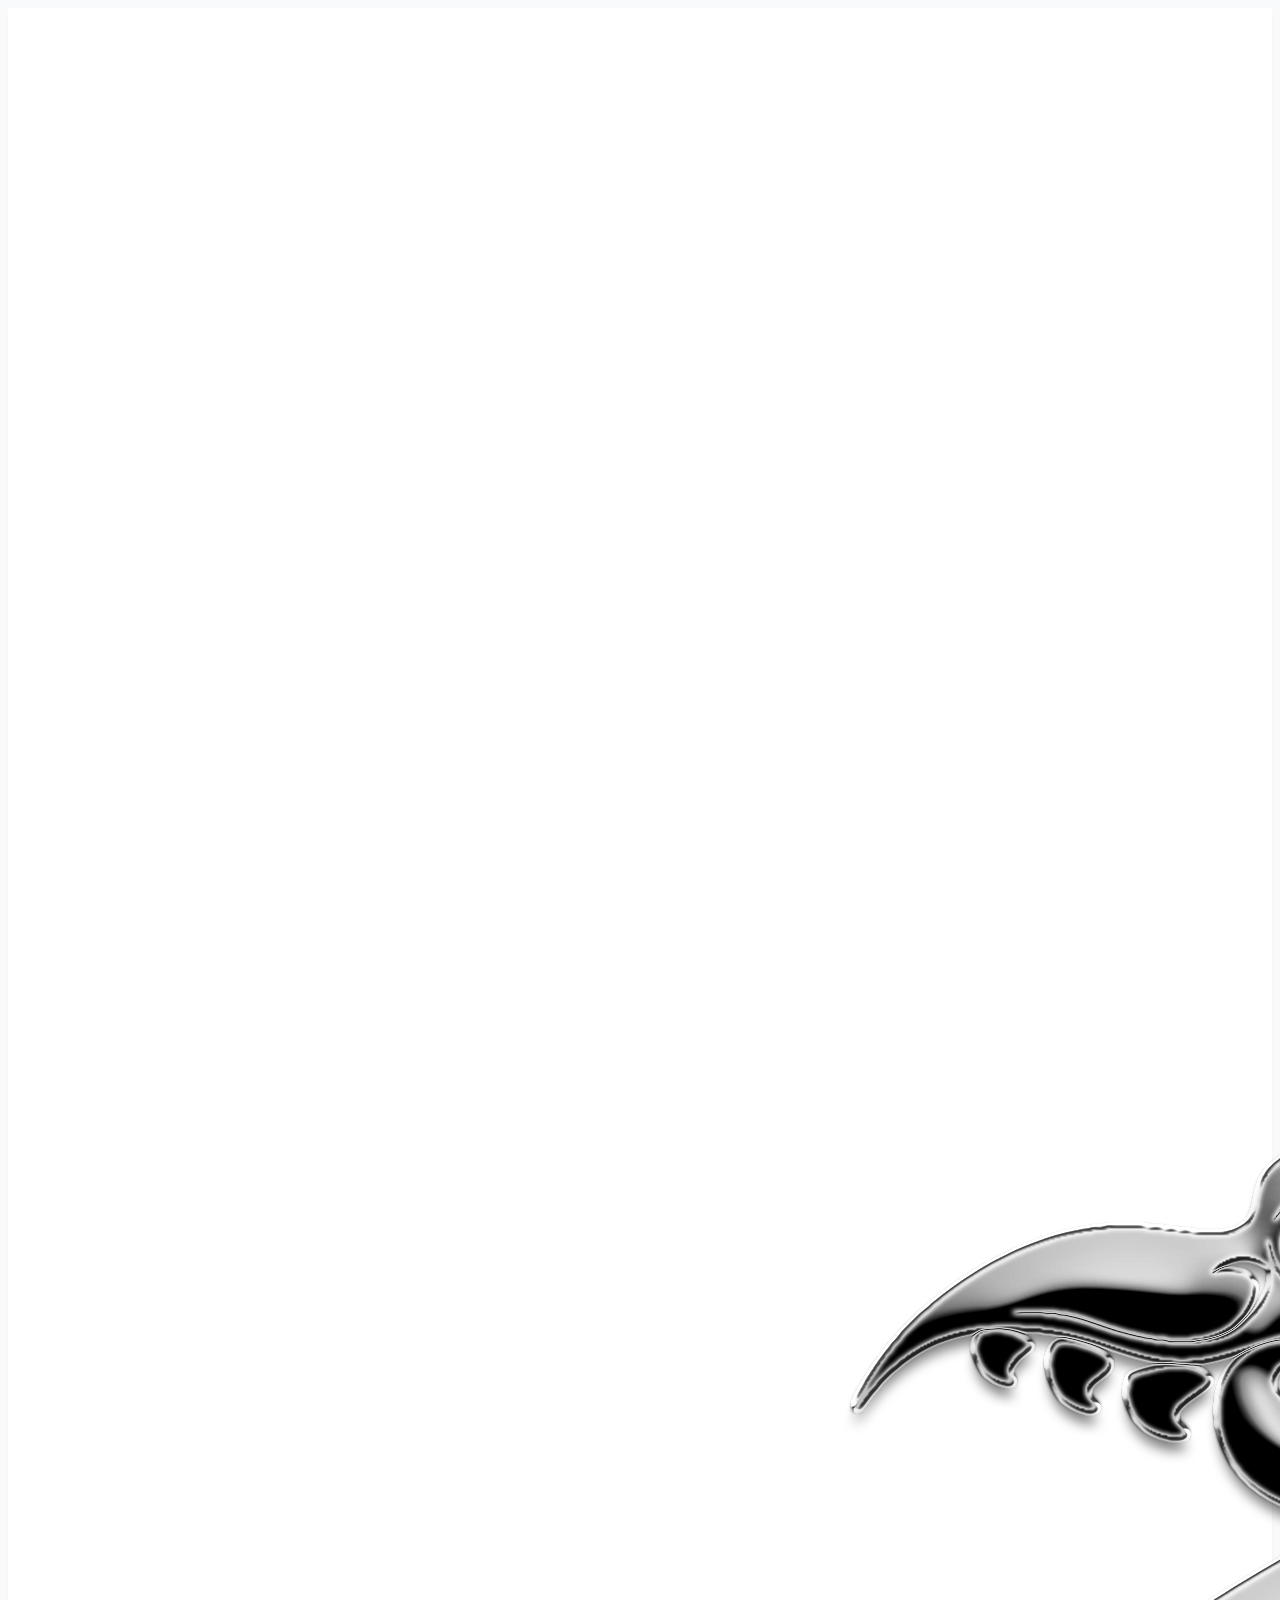
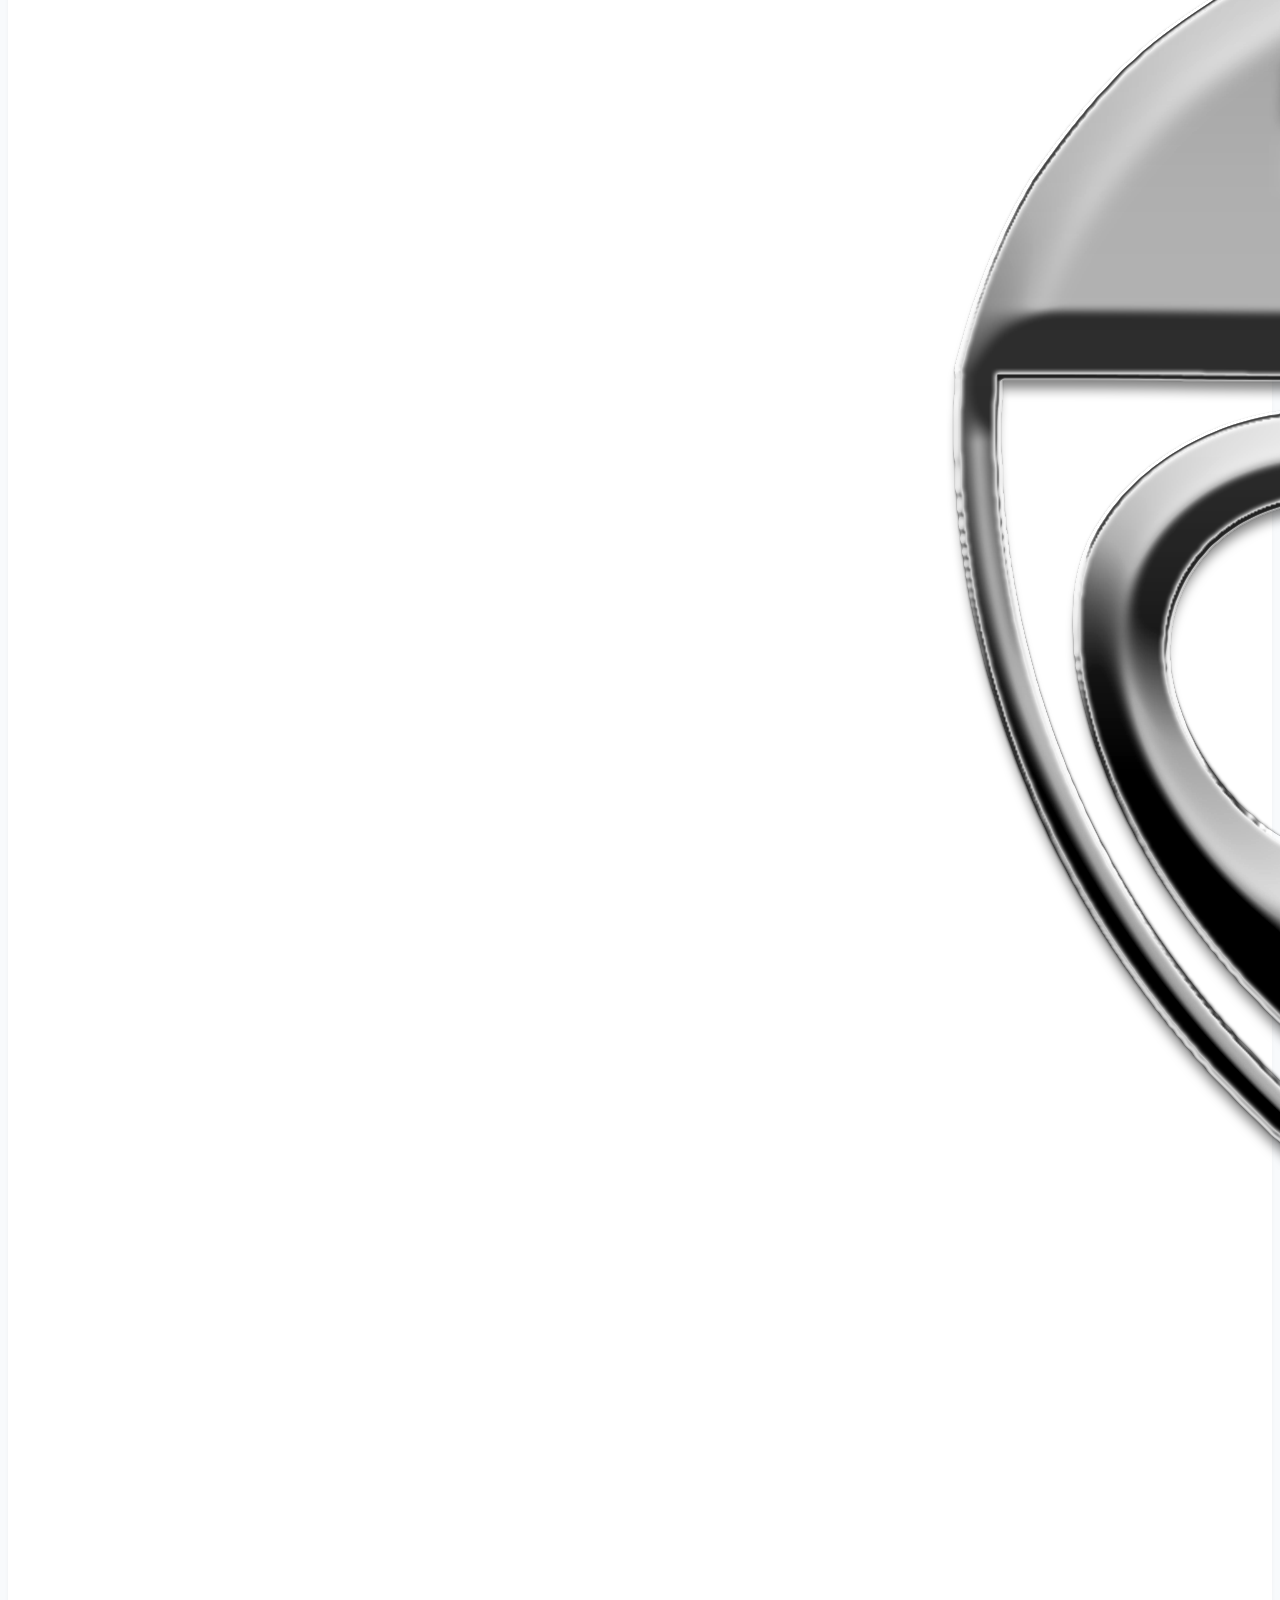
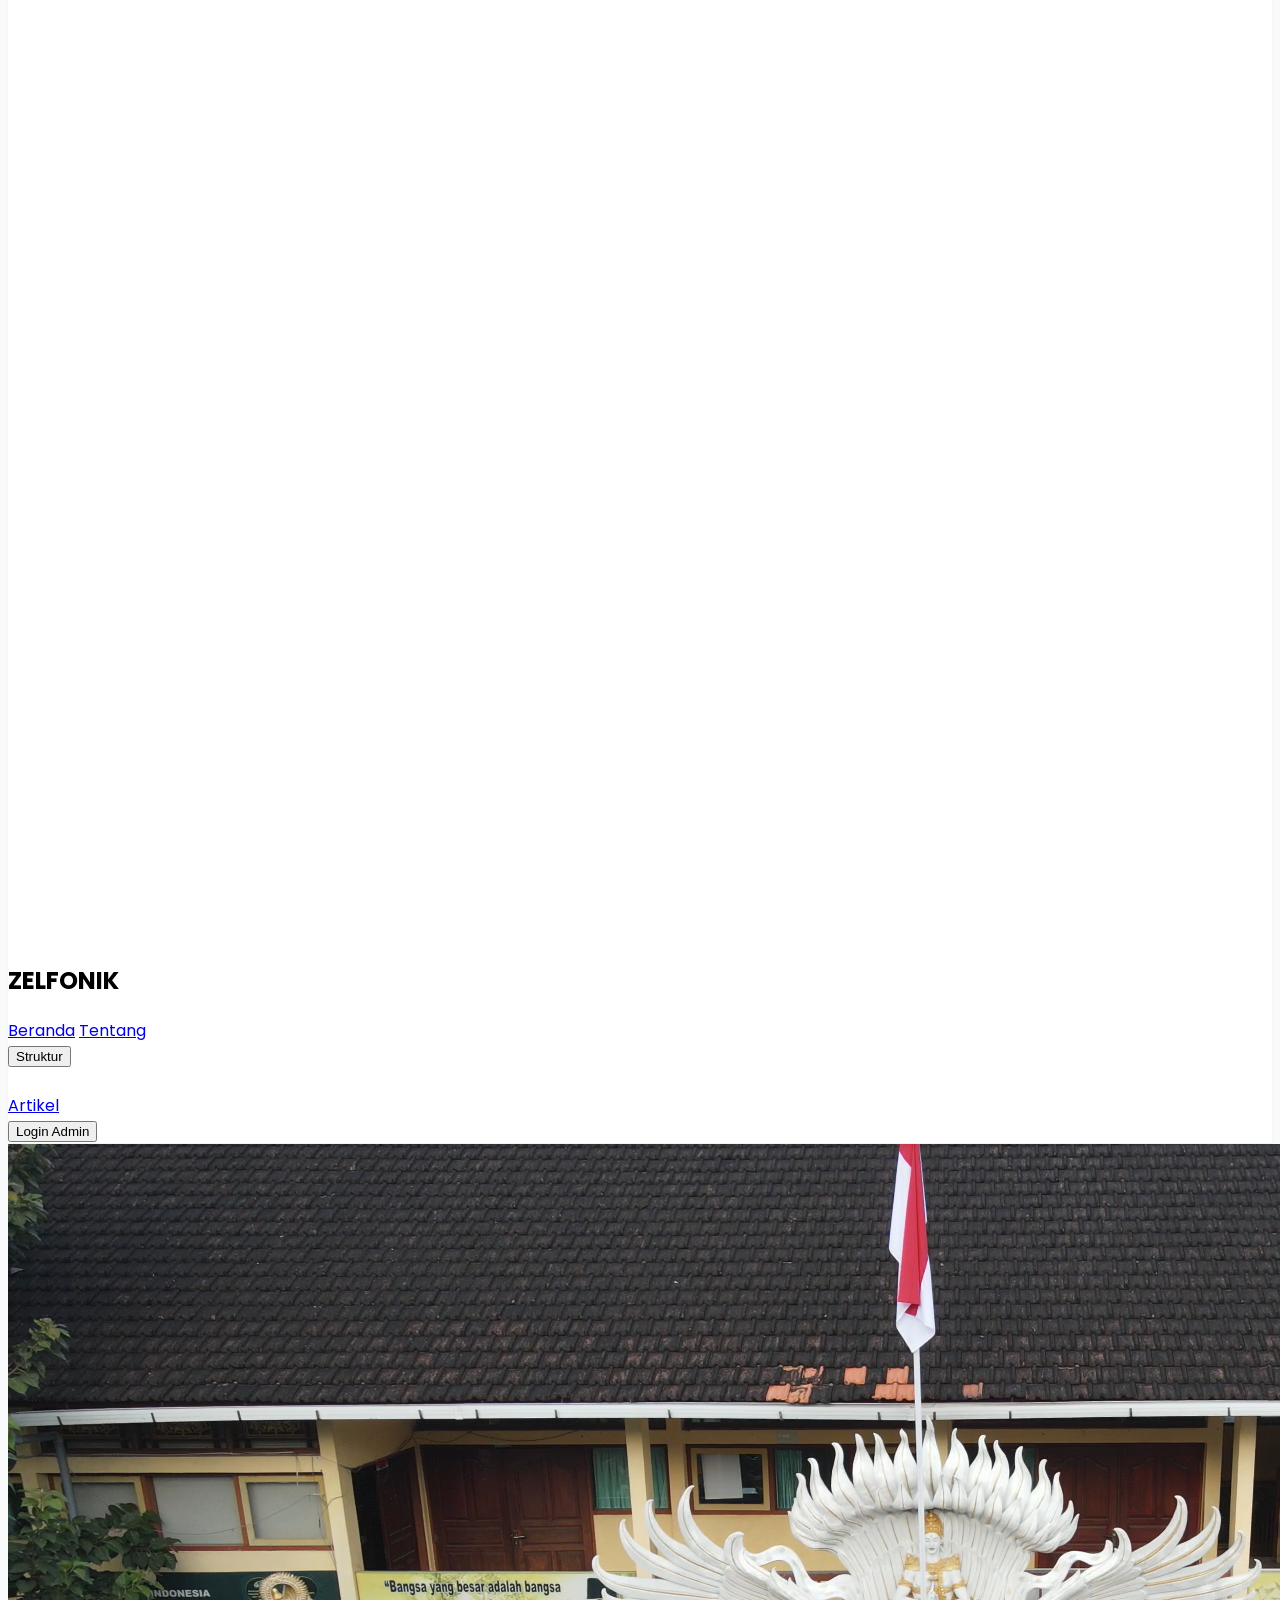
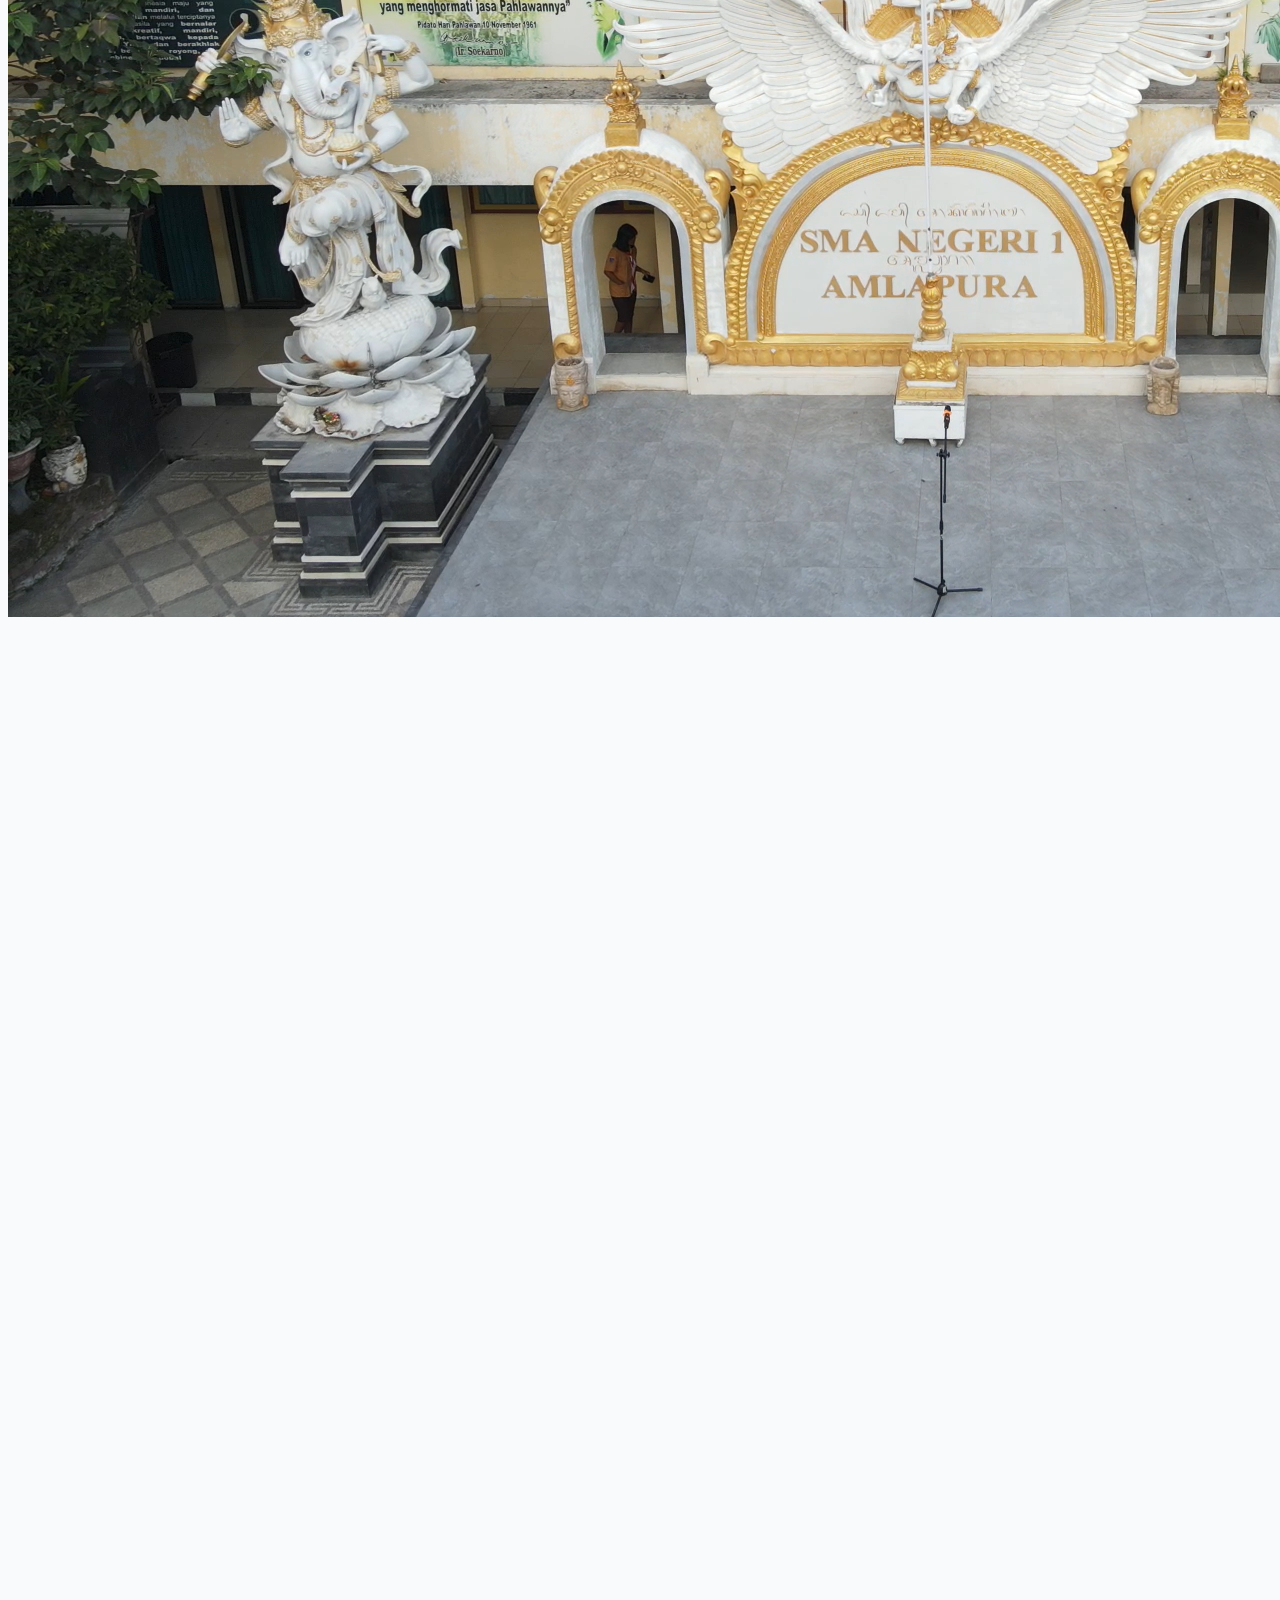
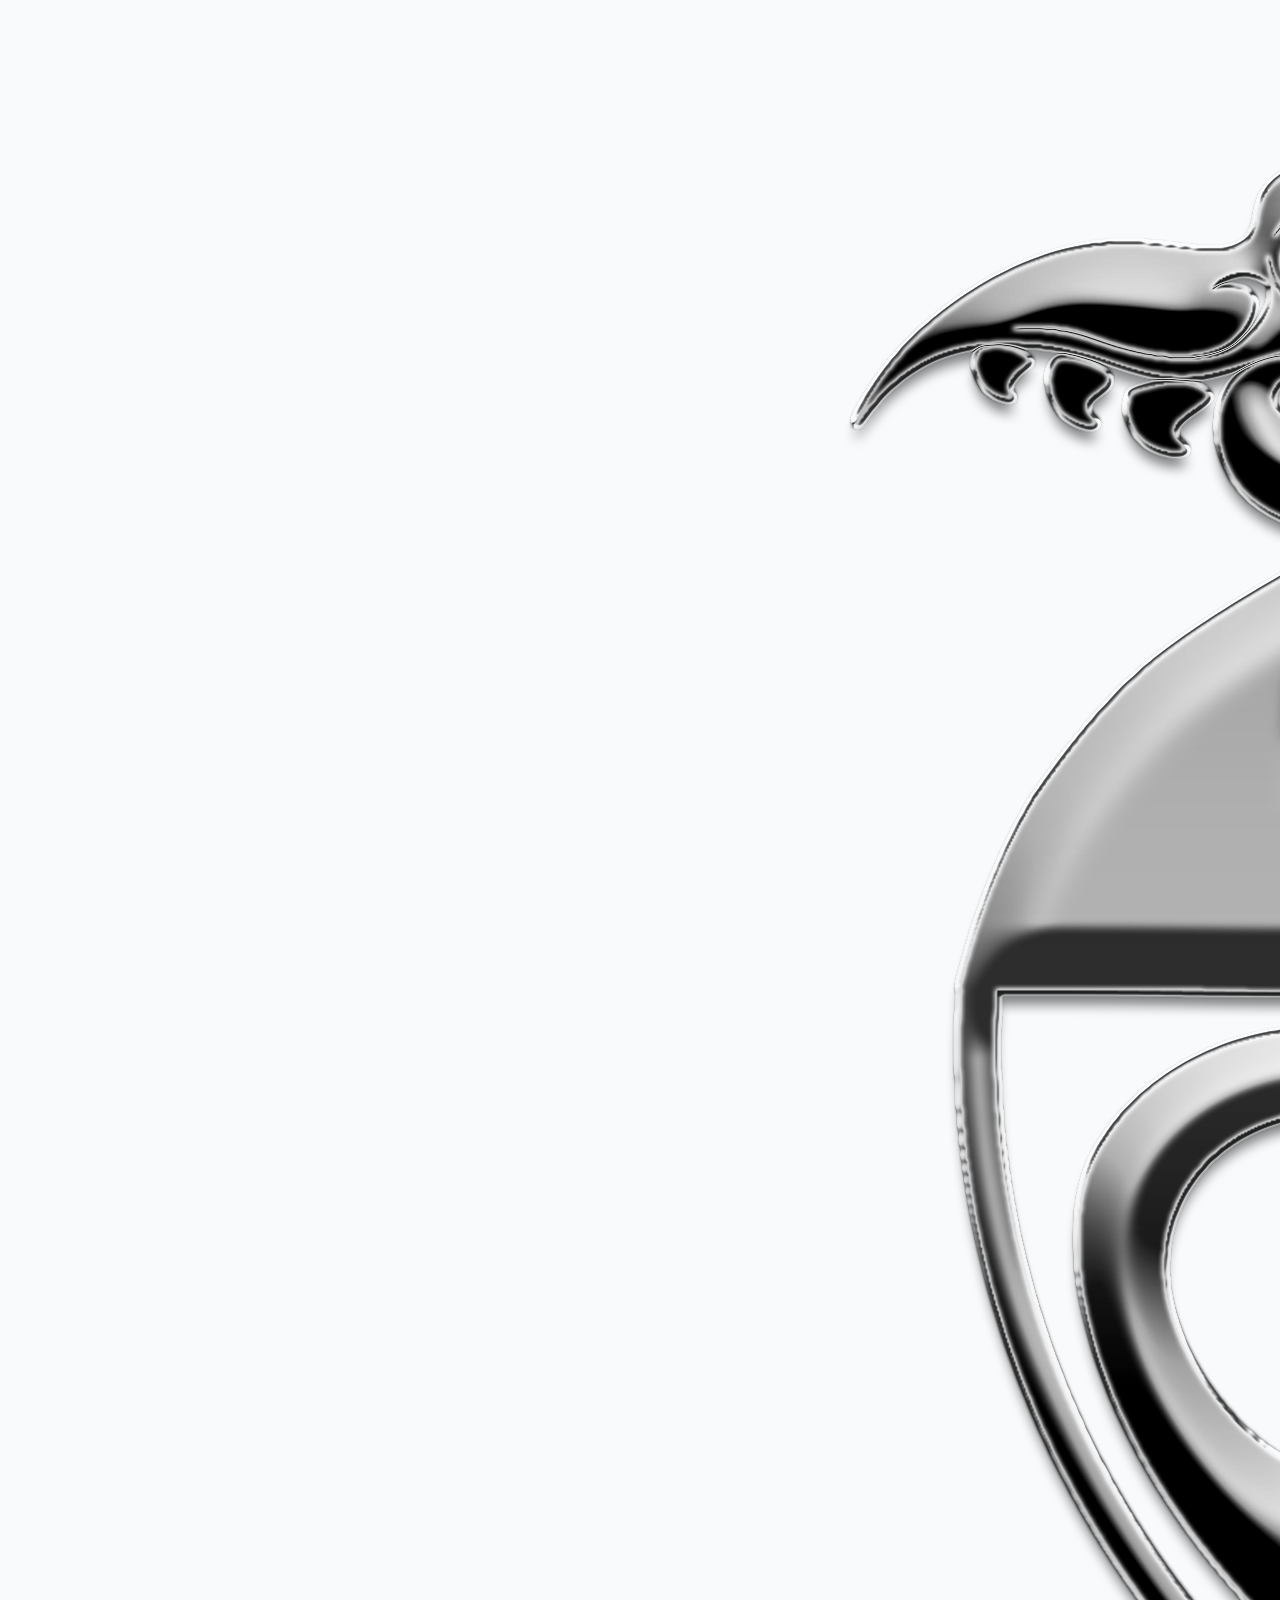
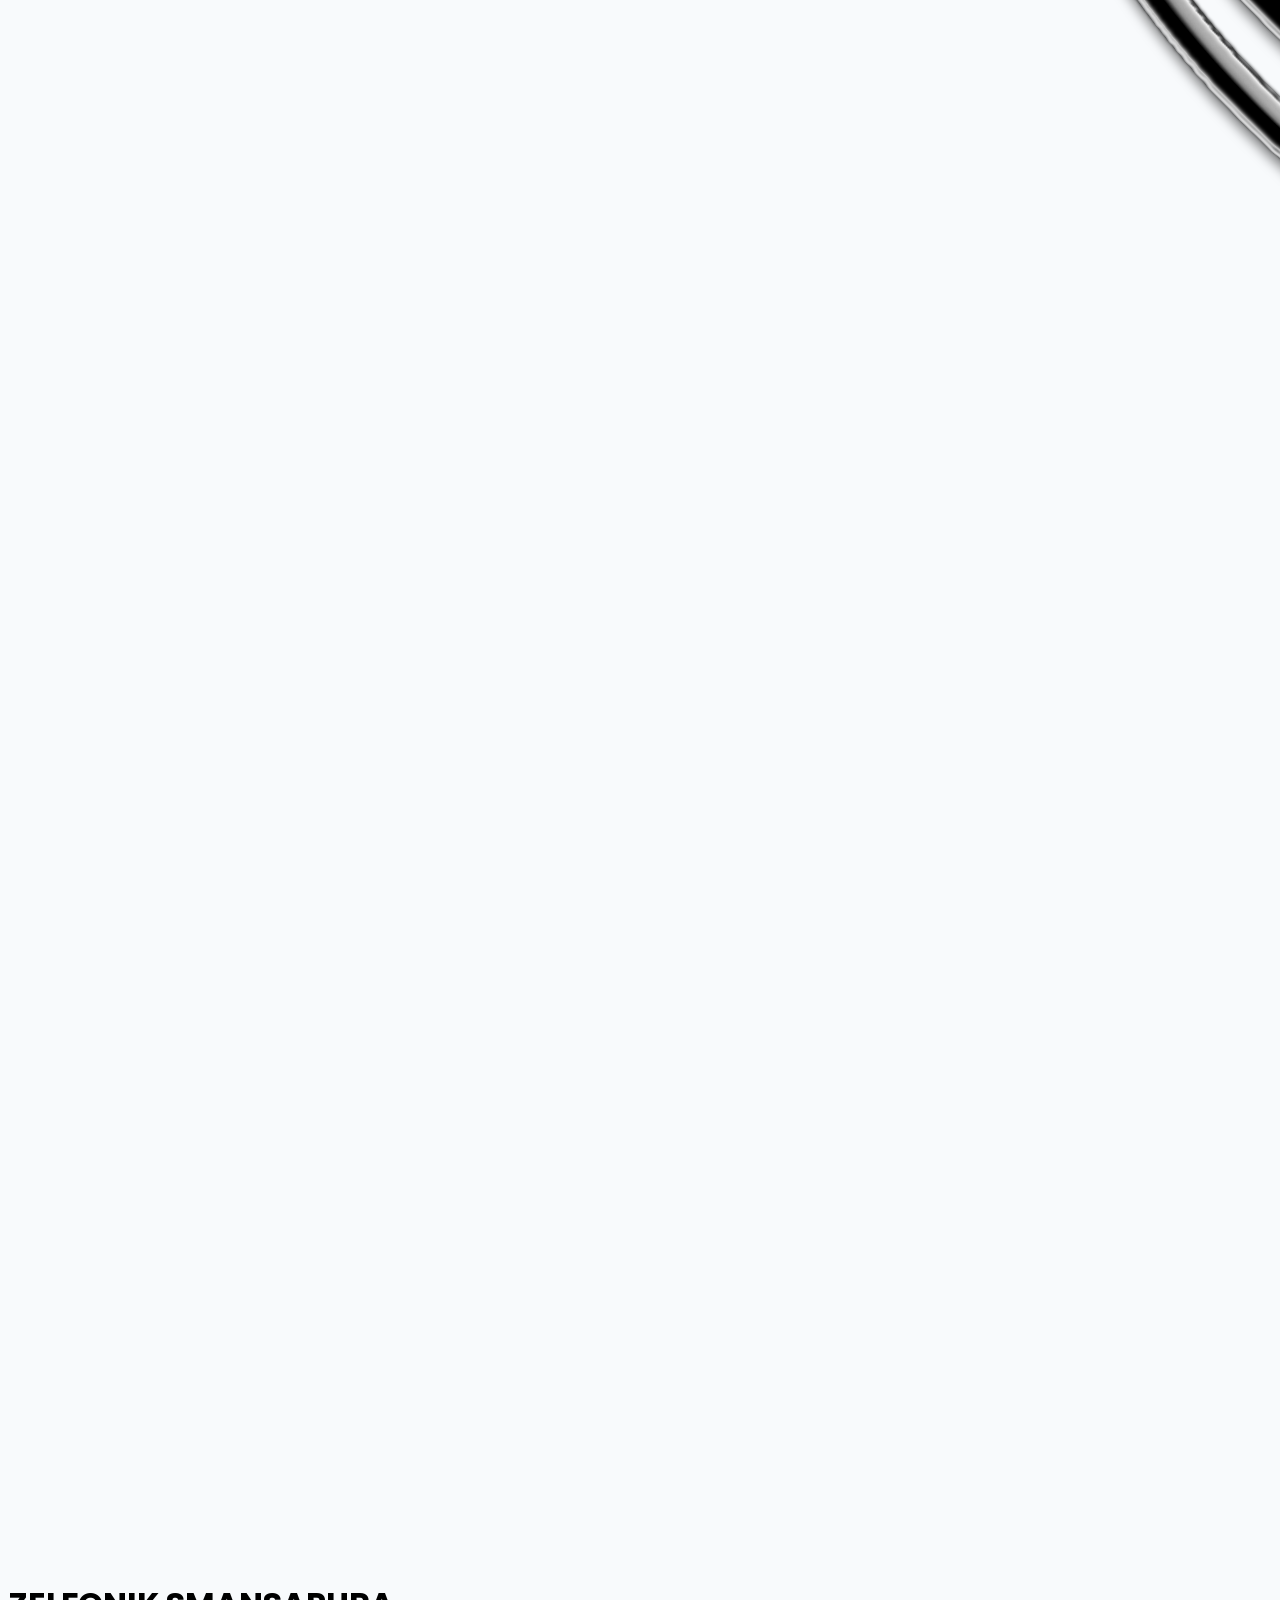
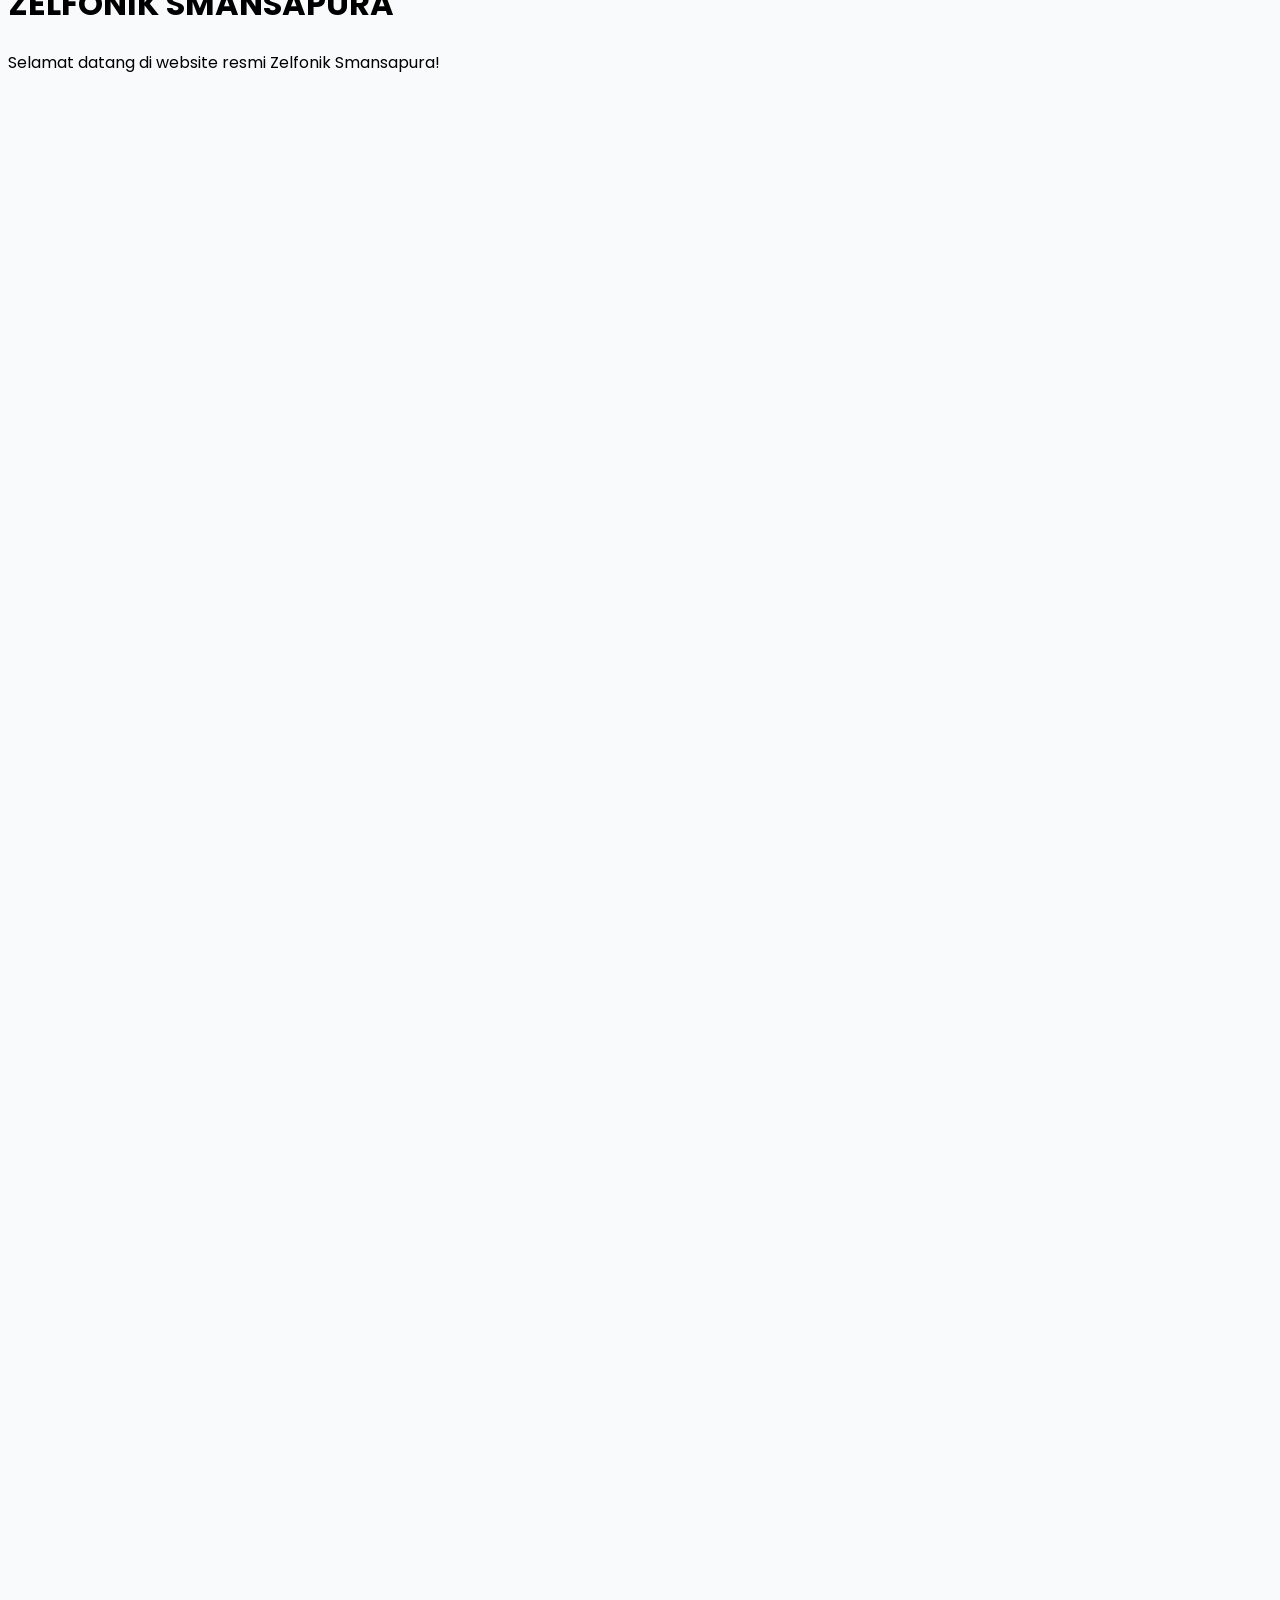
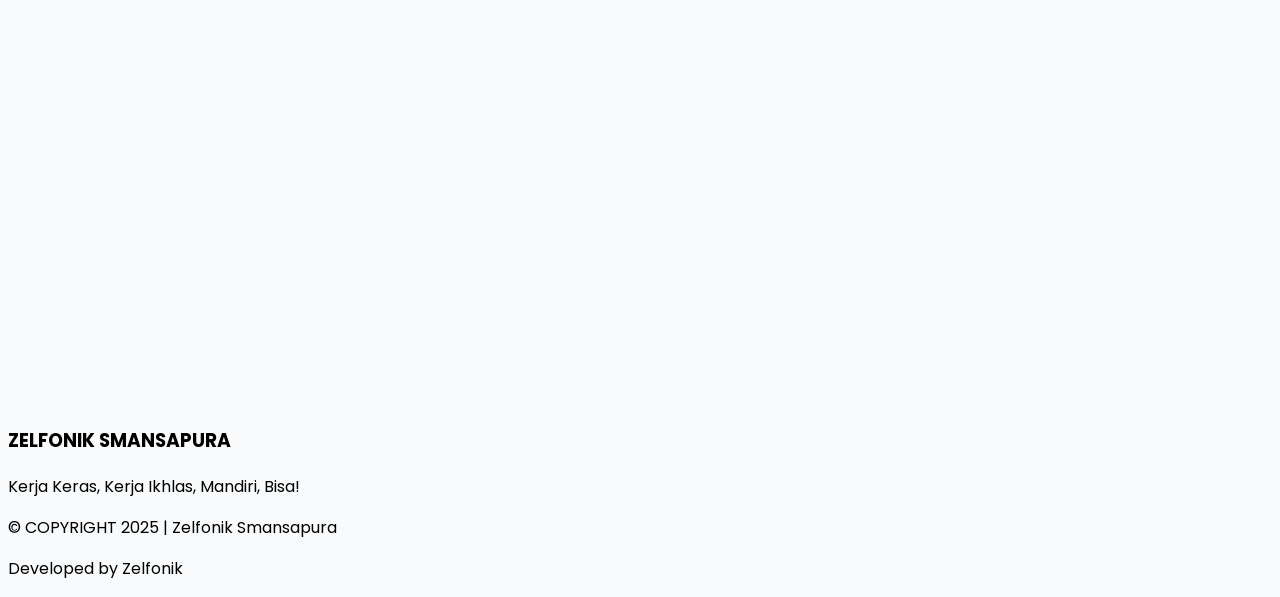
==== index.html @ 3f0b46d0 "first commit" ====
<!DOCTYPE html>
<html lang="id" class="scroll-smooth">
<head>
    <meta charset="UTF-8">
    <meta name="viewport" content="width=device-width, initial-scale=1.0">
    <title>Home</title>
    <link rel="icon" href="FOTO/zelfonik logo chrome png.png">
    
    <!-- 1. FRAMEWORK TAMPILAN (TAILWIND CSS) - Wajib ada -->
    <script src="https://cdn.tailwindcss.com"></script>
    
    <!-- 2. ICON (LUCIDE) - Agar ada logo rumah, orang, dll -->
    <script src="https://unpkg.com/lucide@latest"></script>
    
    <!-- 3. FONT (POPPINS) - Agar tulisan estetik -->
    <link href="https://fonts.googleapis.com/css2?family=Poppins:wght@300;400;600;700&display=swap" rel="stylesheet">
    
    <!-- 4. CSS KITA SENDIRI - Menghubungkan ke file style.css -->
    <link rel="stylesheet" href="style.css">
</head>
<body class="bg-slate-50">

    <nav class="fixed w-full z-50 top-0 transition-all duration-300">
        <div class="max-w-7xl mx-auto px-6 py-4 flex justify-between items-center">
            
            <!-- Logo -->
            <div class="flex items-center gap-3">
                <div class="w-10 h-10 bg-slate-800 rounded-full flex items-center justify-center text-white font-bold shadow-md"><img src="FOTO/zelfonik logo chrome png.png" alt="Z"></div>
                <h1 class="font-bold text-slate-800 tracking-wide">ZELFONIK</h1>
            </div>

            <!-- Menu -->
            <div class="hidden md:flex gap-8 text-sm font-medium text-slate-600">
                <a href="index.html" class="text-blue-600 font-bold flex items-center gap-2 transition"><i data-lucide="home" class="w-4"></i> Beranda</a>
                <a href="tentang.html" class="hover:text-blue-600 flex items-center gap-2 transition"><i data-lucide="info" class="w-4"></i> Tentang</a>
                
                <!-- DROPDOWN YANG BENAR (KLIK) -->
                <!-- Perhatikan: class 'dropdown-trigger' dan onclick='toggleNavbar()' -->
                <div class="relative dropdown-trigger">
                    <button onclick="toggleNavbar()" class="hover:text-blue-600 flex items-center gap-2 focus:outline-none hover:text-blue-800 transition">
                        <i data-lucide="users" class="w-4"></i> Struktur 
                        <i id="navChevron" data-lucide="chevron-down" class="w-3 transition-transform duration-300"></i>
                    </button>
                    
                    <!-- Menu Isi -->
                    <div id="navDropdown" class="dropdown-menu absolute left-0 mt-2 w-56 bg-white shadow-xl rounded-lg overflow-hidden border border-slate-100 z-50">
                        <a href="struktur-inti.html" class="block px-4 py-3 hover:bg-blue-50 hover:text-blue-600 border-l-4 border-transparent hover:border-blue-600 transition">Pengurus Inti</a>
                        <a href="struktur-bidang.html" class="block px-4 py-3 hover:bg-blue-50 hover:text-blue-600 border-l-4 border-transparent hover:border-blue-600 transition">Bidang OSIS</a>
                        <a href="struktur-komisi.html" class="block px-4 py-3 hover:bg-blue-50 hover:text-blue-600 border-l-4 border-transparent hover:border-blue-600 transition">Komisi MPK</a>
                    </div>
                </div>

                <a href="artikel.html" class="hover:text-blue-600 flex items-center gap-2 transition"><i data-lucide="newspaper" class="w-4"></i> Artikel</a>
            </div>

            <button onclick="alert('Fitur Login akan dibuat nanti')" class="bg-slate-800 text-white px-6 py-2 rounded-full text-sm font-medium hover:bg-blue-800 transition shadow-md">
                Login Admin
            </button>
        </div>
    </nav>

    <!-- B. HERO SECTION (GAMBAR UTAMA) -->
    <header class="h-screen relative flex items-center justify-center overflow-hidden">
        <!-- GANTI GAMBAR SEKOLAH DI SINI (src="...") -->
        <img src="FOTO/HERO.png" class="absolute w-full h-full object-cover brightness-50">
        
        <div class="relative z-10 text-center text-white px-4 hero-anim">
            <div class="mb-6 flex justify-center">
                <div class="w-28 h-28 flex items-center justify-center text-4xl font-bold backdrop-blur-sm"><img src="FOTO/zelfonik logo chrome png.png" alt=""></div>
            </div>
            <h1 class="text-5xl md:text-7xl font-bold mb-4 tracking-tight drop-shadow-lg">ZELFONIK SMANSAPURA</h1>
            <p class="text-xl font-light mb-8 text-slate-200">Selamat datang di website resmi Zelfonik Smansapura!</p>
            
            <!-- Panah Bouncing -->
            <div class="animate-bounce mt-10">
                <i data-lucide="chevron-down" class="w-10 h-10 mx-auto text-white/80"></i>
            </div>
        </div>
    </header>

    <!-- C. SECTION TENTANG KAMI (Preview) -->
    <section class="py-24 bg-white">
        <div class="max-w-6xl mx-auto px-6 grid md:grid-cols-2 gap-12 items-center reveal">
            
            <!-- Teks Kiri -->
            <div>
                <div class="flex items-center gap-2 mb-6">
                    <div class="h-1 w-10 bg-blue-600"></div>
                    <span class="text-blue-600 font-bold tracking-widest text-sm uppercase">Tentang Zelfonik</span>
                </div>
                <h2 class="text-3xl md:text-4xl font-bold text-slate-800 mb-6">Kerja Keras, Kerja Ikhlas, Mandiri, Bisa.</h2>
                <p class="text-slate-600 mb-8 leading-relaxed text-lg">
                    Zelfonik Smansapura hadir sebagai wadah aspirasi siswa yang mengutamakan integritas. Kami percaya bahwa kepemimpinan bukan tentang memerintah, tapi tentang melayani dan menginspirasi.
                </p>
                <a href="tentang.html" class="inline-flex items-center gap-2 text-slate-800 font-bold border-b-2 border-slate-800 pb-1 hover:text-blue-600 hover:border-blue-600 transition">
                    Baca Selengkapnya <i data-lucide="arrow-right" class="w-4"></i>
                </a>
            </div>

            <!-- Gambar Kanan -->
            <div class="relative group">
                <div class="absolute inset-0 bg-blue-600 rounded-2xl transform rotate-3 group-hover:rotate-6 transition opacity-20"></div>
                <img src="FOTO/IMG_0464.JPG" class="relative rounded-2xl shadow-2xl w-full object-cover transform transition group-hover:-translate-y-2 duration-500">
            </div>
        </div>
    </section>

    <!-- D. SECTION ARTIKEL (Preview) -->
    <section class="py-24 bg-slate-50">
        <div class="max-w-6xl mx-auto px-6">
            <div class="text-center mb-16 reveal">
                <h2 class="text-3xl font-bold text-slate-800 mb-4">Kegiatan Terbaru</h2>
                <p class="text-slate-500">Dokumentasi kegiatan OSIS & MPK masa bakti 2025/2026</p>
            </div>
            
            <div class="grid md:grid-cols-3 gap-8">
                <!-- KARTU ARTIKEL 1 -->
                <div class="bg-white rounded-xl overflow-hidden shadow-lg hover:shadow-2xl transition duration-300 group cursor-pointer reveal">
                    <div class="h-56 overflow-hidden">
                        <img src="https://images.unsplash.com/photo-1515187029135-18ee286d815b" class="w-full h-full object-cover group-hover:scale-110 transition duration-700">
                    </div>
                    <div class="p-6">
                        <span class="text-xs font-bold text-blue-600 bg-blue-50 px-2 py-1 rounded mb-3 inline-block">12 JAN 2026</span>
                        <h3 class="font-bold text-xl text-slate-800 mb-2 group-hover:text-blue-600 transition">LDKS Angkatan 2026</h3>
                        <p class="text-slate-500 text-sm line-clamp-2 mb-4">Kegiatan pelatihan kepemimpinan untuk calon pengurus baru...</p>
                        <a href="artikel.html" class="text-sm font-bold text-slate-800 flex items-center gap-1 group-hover:gap-2 transition-all">
                            Lihat Detail <i data-lucide="arrow-right" class="w-4"></i>
                        </a>
                    </div>
                </div>

                <!-- KARTU ARTIKEL 2 -->
                <div class="bg-white rounded-xl overflow-hidden shadow-lg hover:shadow-2xl transition duration-300 group cursor-pointer reveal" style="transition-delay: 100ms;">
                    <div class="h-56 overflow-hidden">
                        <img src="https://images.unsplash.com/photo-1511886929837-354d827aae26" class="w-full h-full object-cover group-hover:scale-110 transition duration-700">
                    </div>
                    <div class="p-6">
                        <span class="text-xs font-bold text-blue-600 bg-blue-50 px-2 py-1 rounded mb-3 inline-block">20 DES 2025</span>
                        <h3 class="font-bold text-xl text-slate-800 mb-2 group-hover:text-blue-600 transition">Class Meeting Seru</h3>
                        <p class="text-slate-500 text-sm line-clamp-2 mb-4">Pertandingan persahabatan antar kelas pasca ujian semester...</p>
                        <a href="artikel.html" class="text-sm font-bold text-slate-800 flex items-center gap-1 group-hover:gap-2 transition-all">
                            Lihat Detail <i data-lucide="arrow-right" class="w-4"></i>
                        </a>
                    </div>
                </div>

                <!-- KARTU ARTIKEL 3 -->
                <div class="bg-white rounded-xl overflow-hidden shadow-lg hover:shadow-2xl transition duration-300 group cursor-pointer reveal" style="transition-delay: 200ms;">
                    <div class="h-56 overflow-hidden">
                        <img src="https://images.unsplash.com/photo-1593113598332-cd288d649433" class="w-full h-full object-cover group-hover:scale-110 transition duration-700">
                    </div>
                    <div class="p-6">
                        <span class="text-xs font-bold text-blue-600 bg-blue-50 px-2 py-1 rounded mb-3 inline-block">10 NOV 2025</span>
                        <h3 class="font-bold text-xl text-slate-800 mb-2 group-hover:text-blue-600 transition">Bakti Sosial</h3>
                        <p class="text-slate-500 text-sm line-clamp-2 mb-4">Berbagi kebahagiaan bersama anak yatim di panti asuhan...</p>
                        <a href="artikel.html" class="text-sm font-bold text-slate-800 flex items-center gap-1 group-hover:gap-2 transition-all">
                            Lihat Detail <i data-lucide="arrow-right" class="w-4"></i>
                        </a>
                    </div>
                </div>
            </div>
        </div>
    </section>

    <!-- E. FOOTER (BAGIAN BAWAH) -->
    <footer class="bg-slate-900 text-white py-10 border-t-4 border-blue-600">
        <div class="max-w-7xl mx-auto px-6 flex flex-col md:flex-row justify-between items-center gap-4">
            <div class="text-center md:text-left">
                <h3 class="font-bold text-xl tracking-wide">ZELFONIK SMANSAPURA</h3>
                <p class="text-slate-400 text-sm mt-1">Kerja Keras, Kerja Ikhlas, Mandiri, Bisa!</p>
            </div>
            <div class="text-center md:text-right text-slate-500 text-sm">
                <p>&copy; COPYRIGHT 2025 | Zelfonik Smansapura</p>
                <p>Developed by Zelfonik</p>
            </div>
        </div>
    </footer>

    <!-- MENGHUBUNGKAN KE SCRIPT JS -->
    <script src="script.js"></script>
</body>
</html>
---- style.css ----
/* =========================================
   STYLE.CSS - VERSI TERBARU (FIX DROPDOWN)
   ========================================= */

/* 1. PENGATURAN GLOBAL */
body {
    font-family: 'Poppins', sans-serif;
    overflow-x: hidden; /* Mencegah geser ke samping di HP */
    background-color: #f8fafc; /* Warna latar belakang (Slate-50) */
}

/* 2. NAVIGASI (Efek Kaca Permanen) */
nav {
    background-color: rgba(255, 255, 255, 0.95) !important; /* Putih transparan */
    backdrop-filter: blur(10px); /* Efek blur */
    border-bottom: 1px solid rgba(0,0,0,0.05); /* Garis tipis */
    box-shadow: 0 4px 6px -1px rgba(0, 0, 0, 0.05); /* Bayangan halus */
    padding-top: 0;
    padding-bottom: 0;
}

/* 3. SCROLLBAR CUSTOM */
::-webkit-scrollbar {
    width: 10px;
}
::-webkit-scrollbar-track {
    background: #f1f1f1;
}
::-webkit-scrollbar-thumb {
    background: #334155;
    border-radius: 5px;
}
::-webkit-scrollbar-thumb:hover {
    background: #1e293b;
}

/* 4. ANIMASI MUNCUL (Scroll Reveal) */
.reveal {
    opacity: 0;
    transform: translateY(50px);
    transition: all 1s cubic-bezier(0.5, 0, 0, 1);
}

.reveal.active {
    opacity: 1;
    transform: translateY(0);
}

/* 5. ANIMASI TEKS HERO (Beranda) */
.hero-anim {
    animation: slideUp 1.2s ease-out forwards;
}

@keyframes slideUp {
    from { opacity: 0; transform: translateY(40px); }
    to { opacity: 1; transform: translateY(0); }
}

/* 6. EFEK HOVER KARTU (Zoom Gambar) */
.group:hover .group-hover\:scale-110 {
    transform: scale(1.1);
}

/* 7. DROPDOWN MENU (LOGIKA KLIK) - BAGIAN PENTING */
/* Perhatikan: Tidak ada lagi kode :hover disini */
.dropdown-menu {
    opacity: 0;
    visibility: hidden; /* Wajib ada agar tidak bisa diklik saat sembunyi */
    transform: translateY(10px); /* Posisi sedikit turun */
    transition: all 0.3s ease; /* Animasi halus */
}

/* Menu HANYA muncul jika ada kelas '.active' (ditambah oleh JS saat diklik) */
.dropdown-menu.active {
    opacity: 1;
    visibility: visible;
    transform: translateY(0); /* Posisi naik ke normal */
}

/* 8. ROTASI PANAH */
/* Kelas ini juga ditambahkan oleh JS saat menu aktif */
.chevron-rotate {
    transform: rotate(180deg);
}
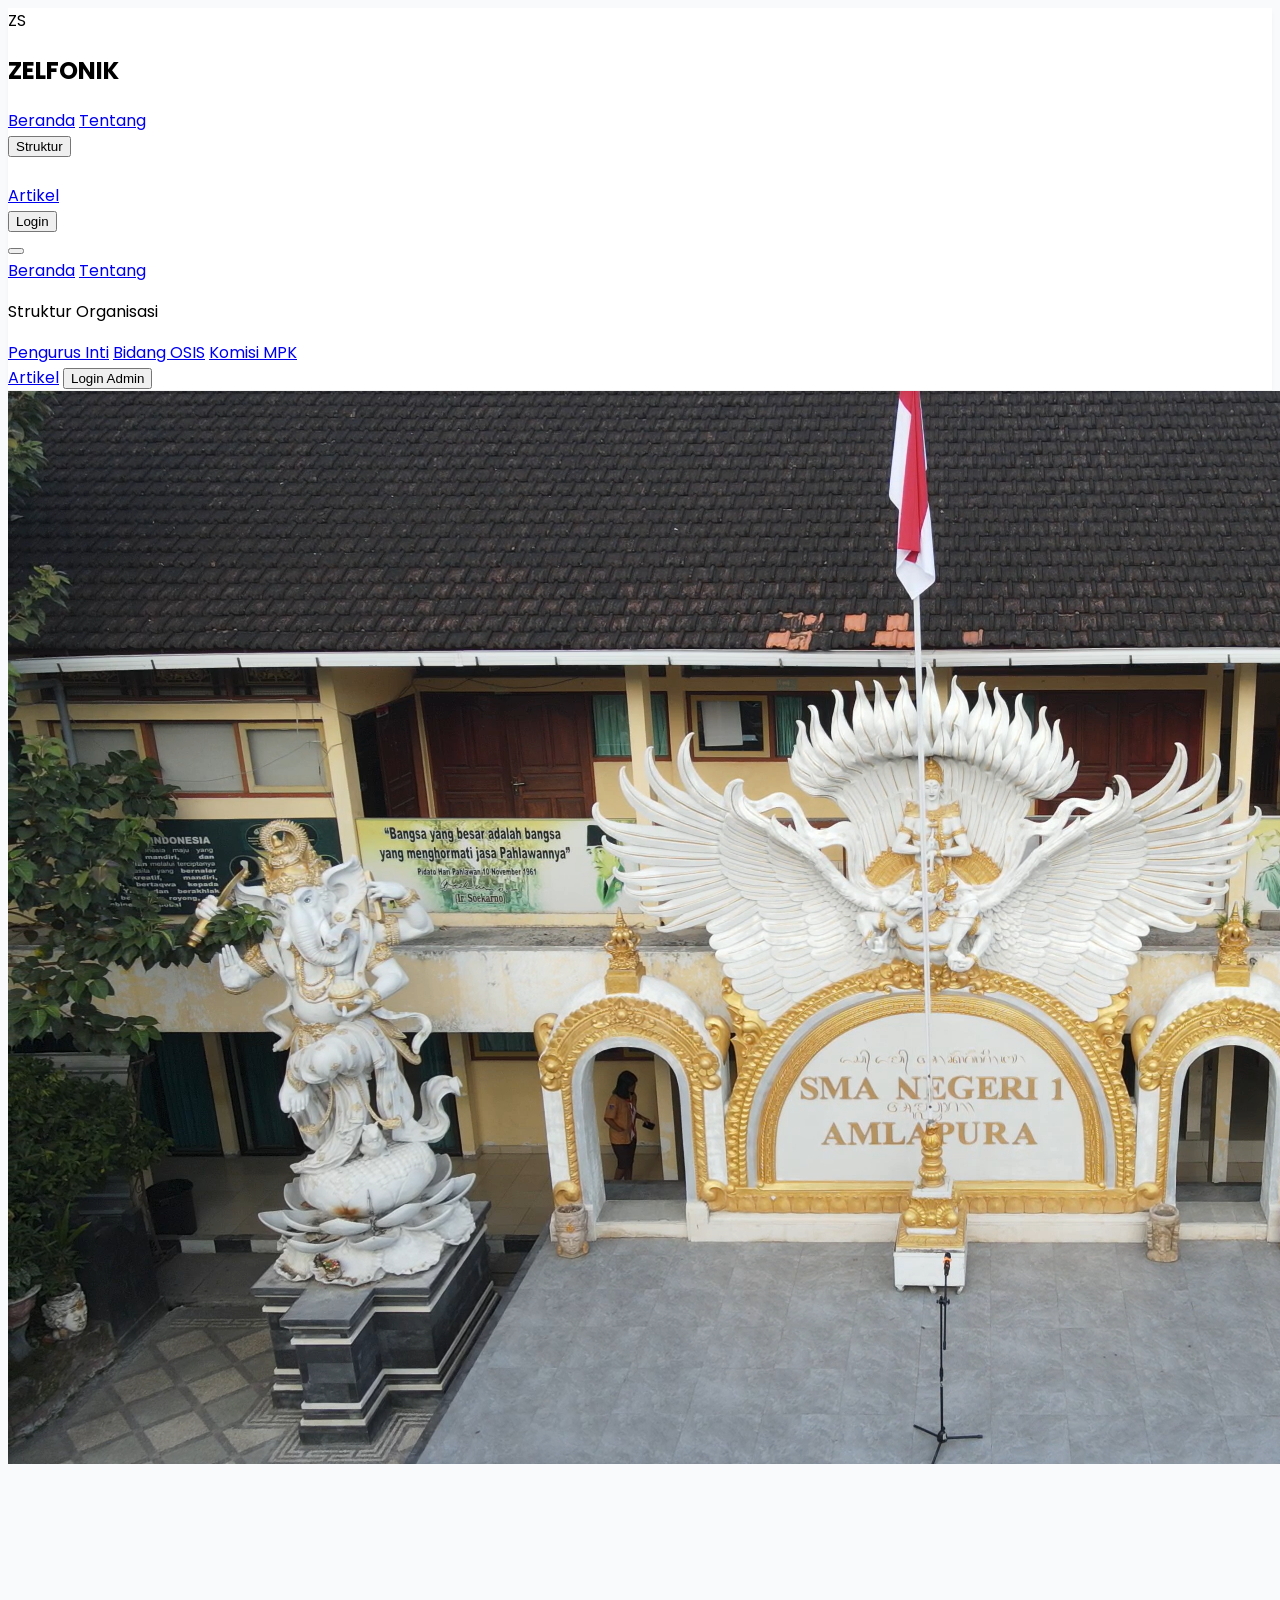
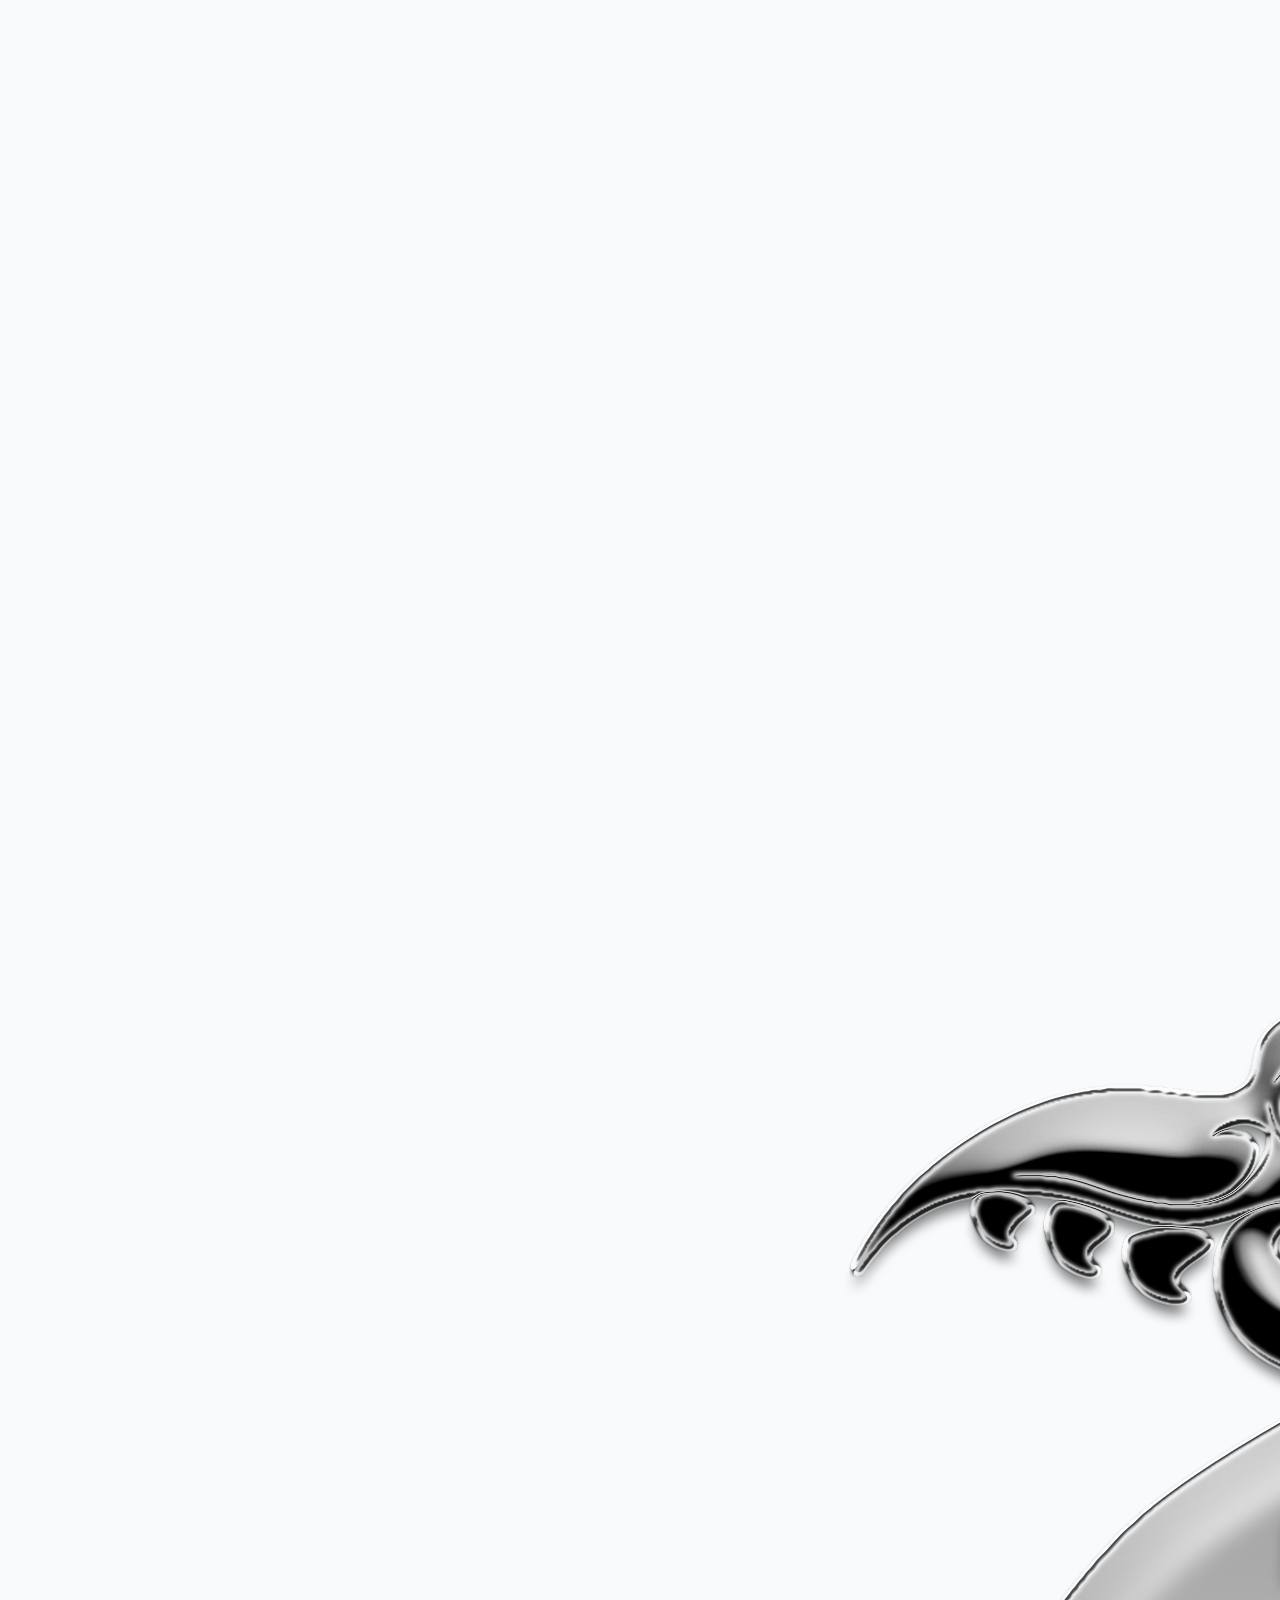
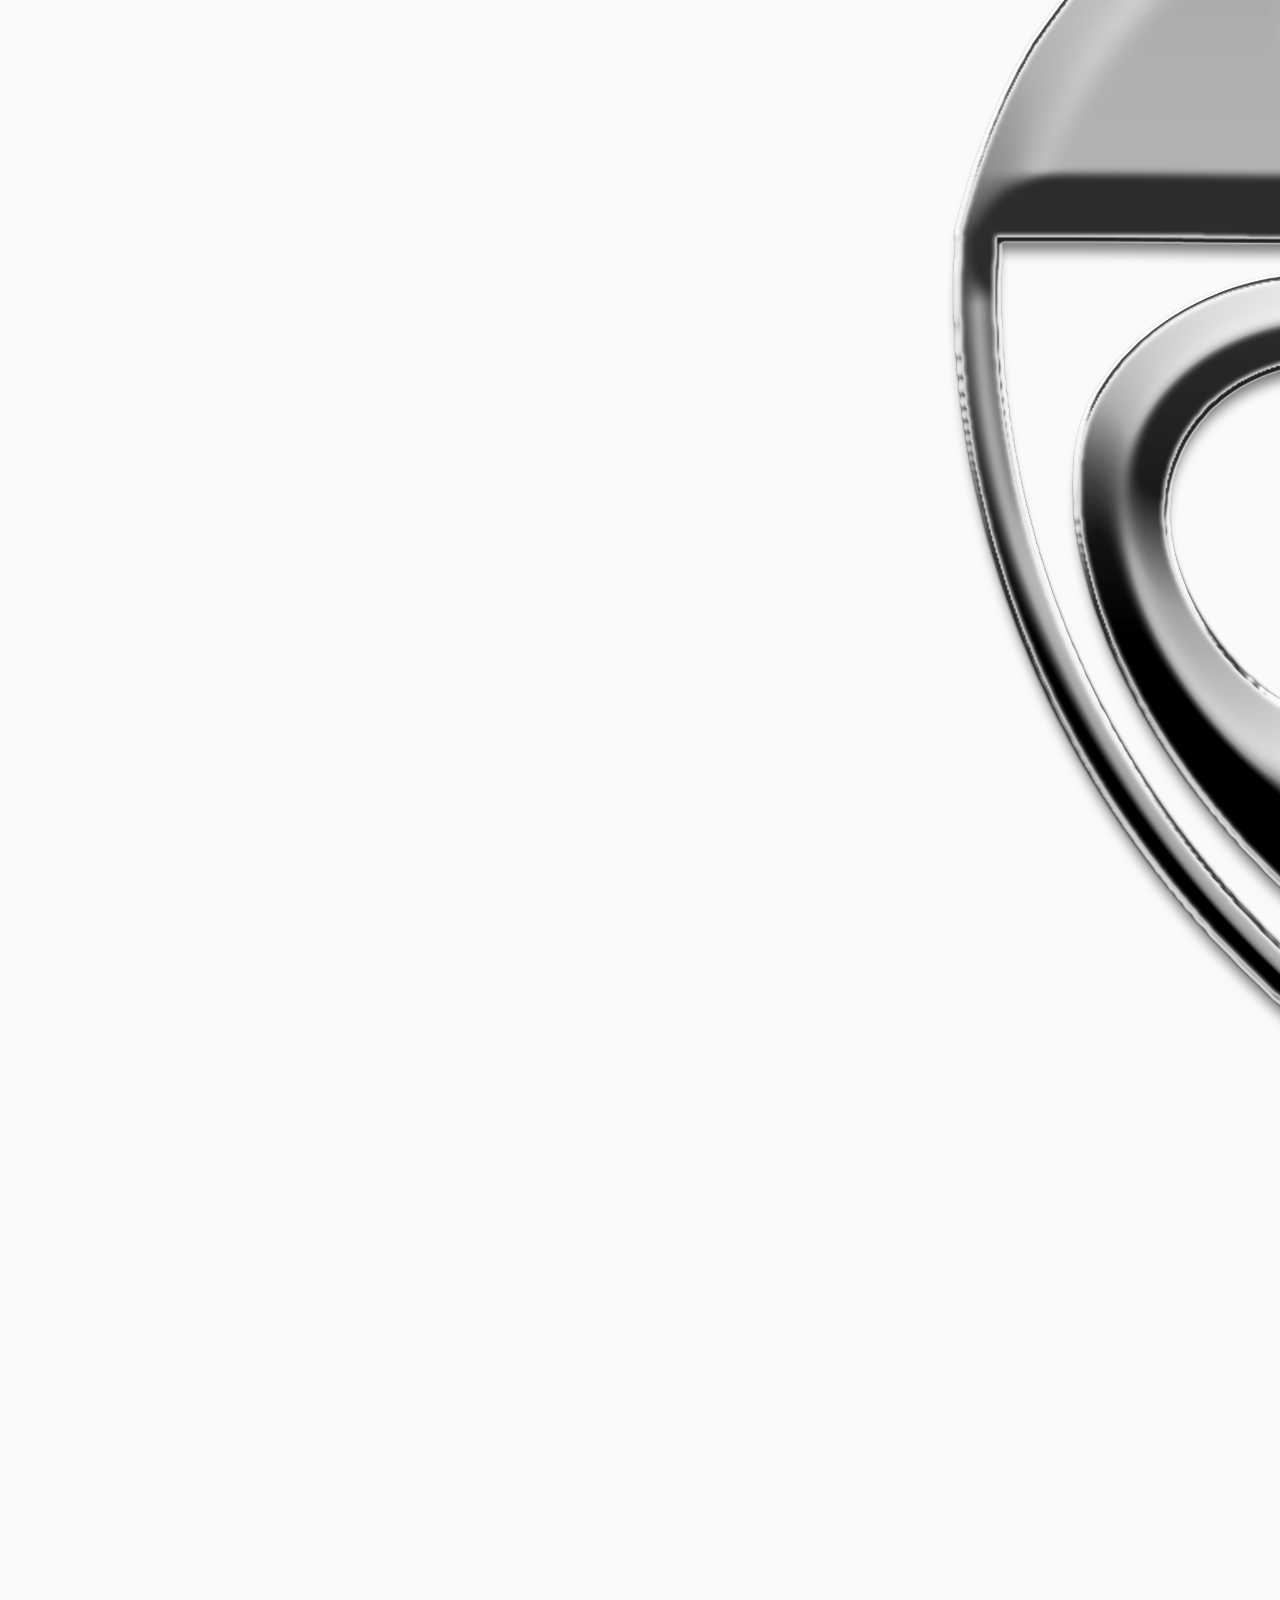
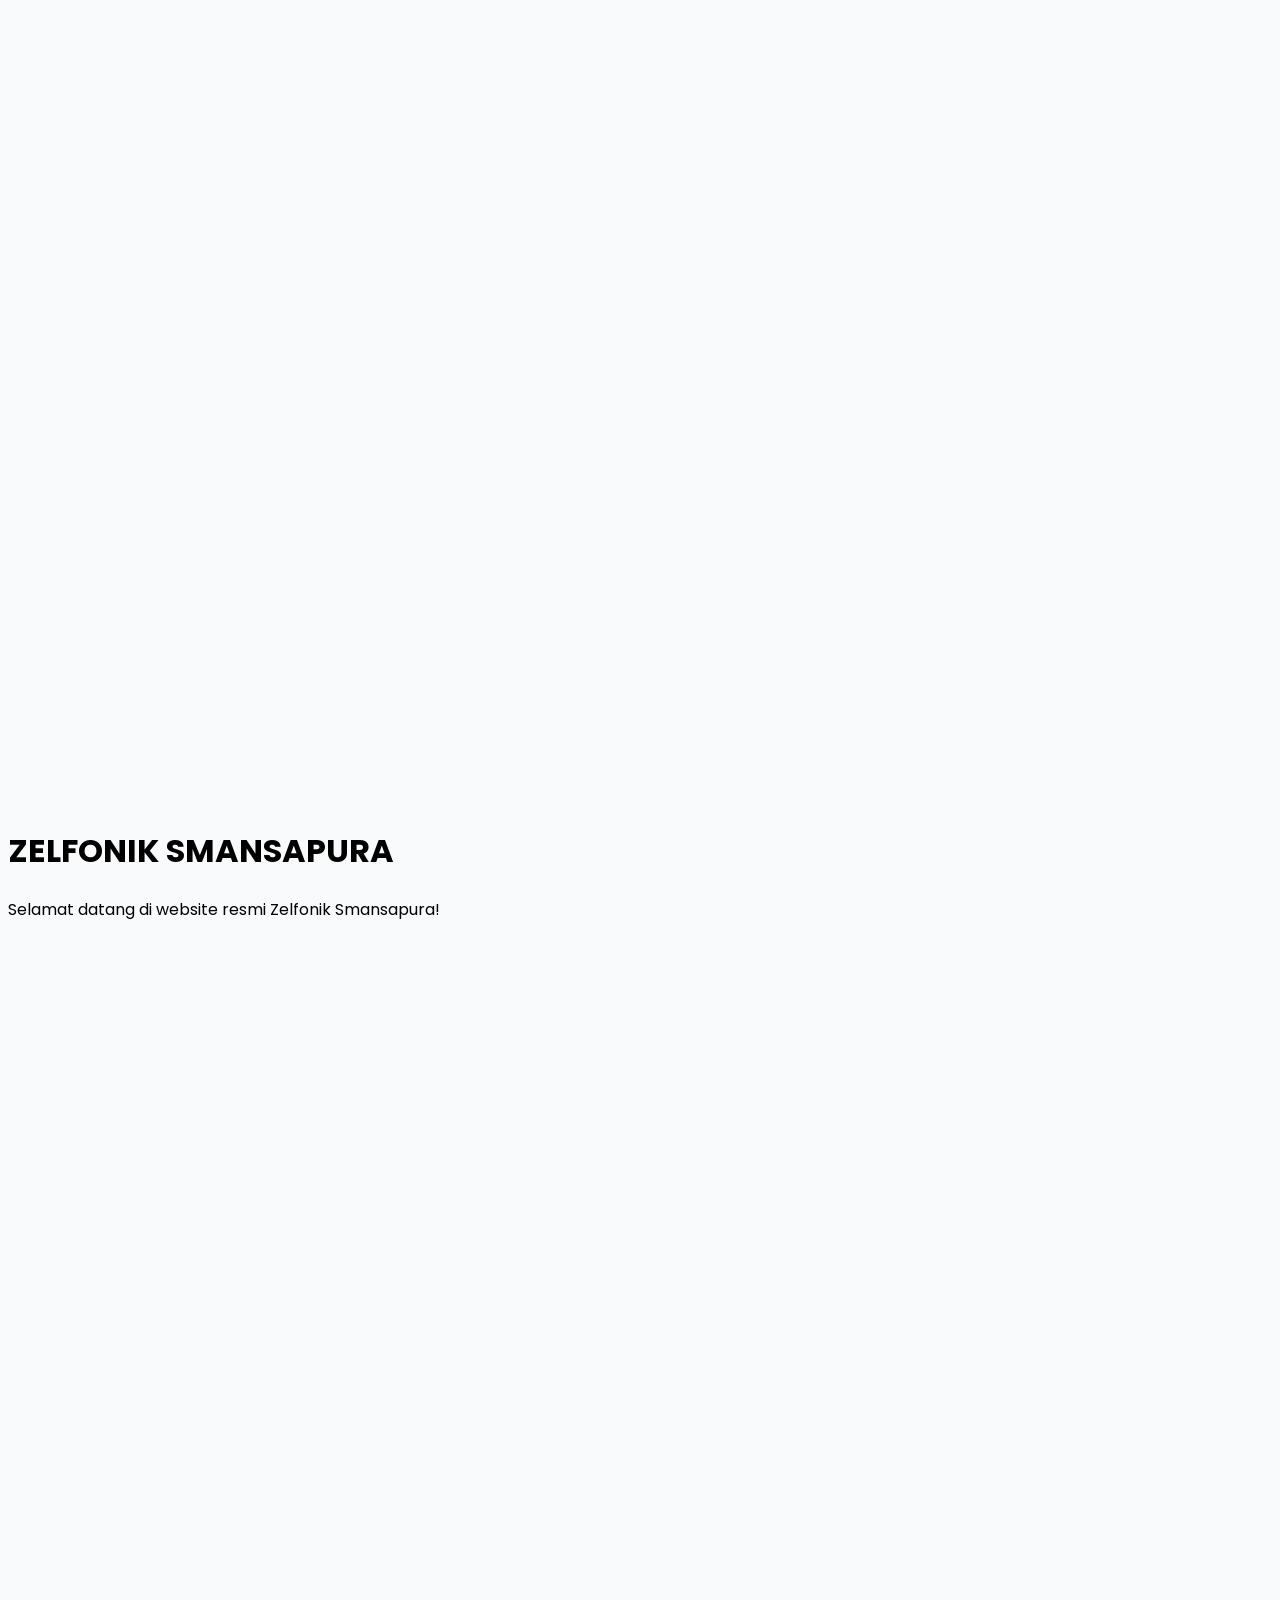
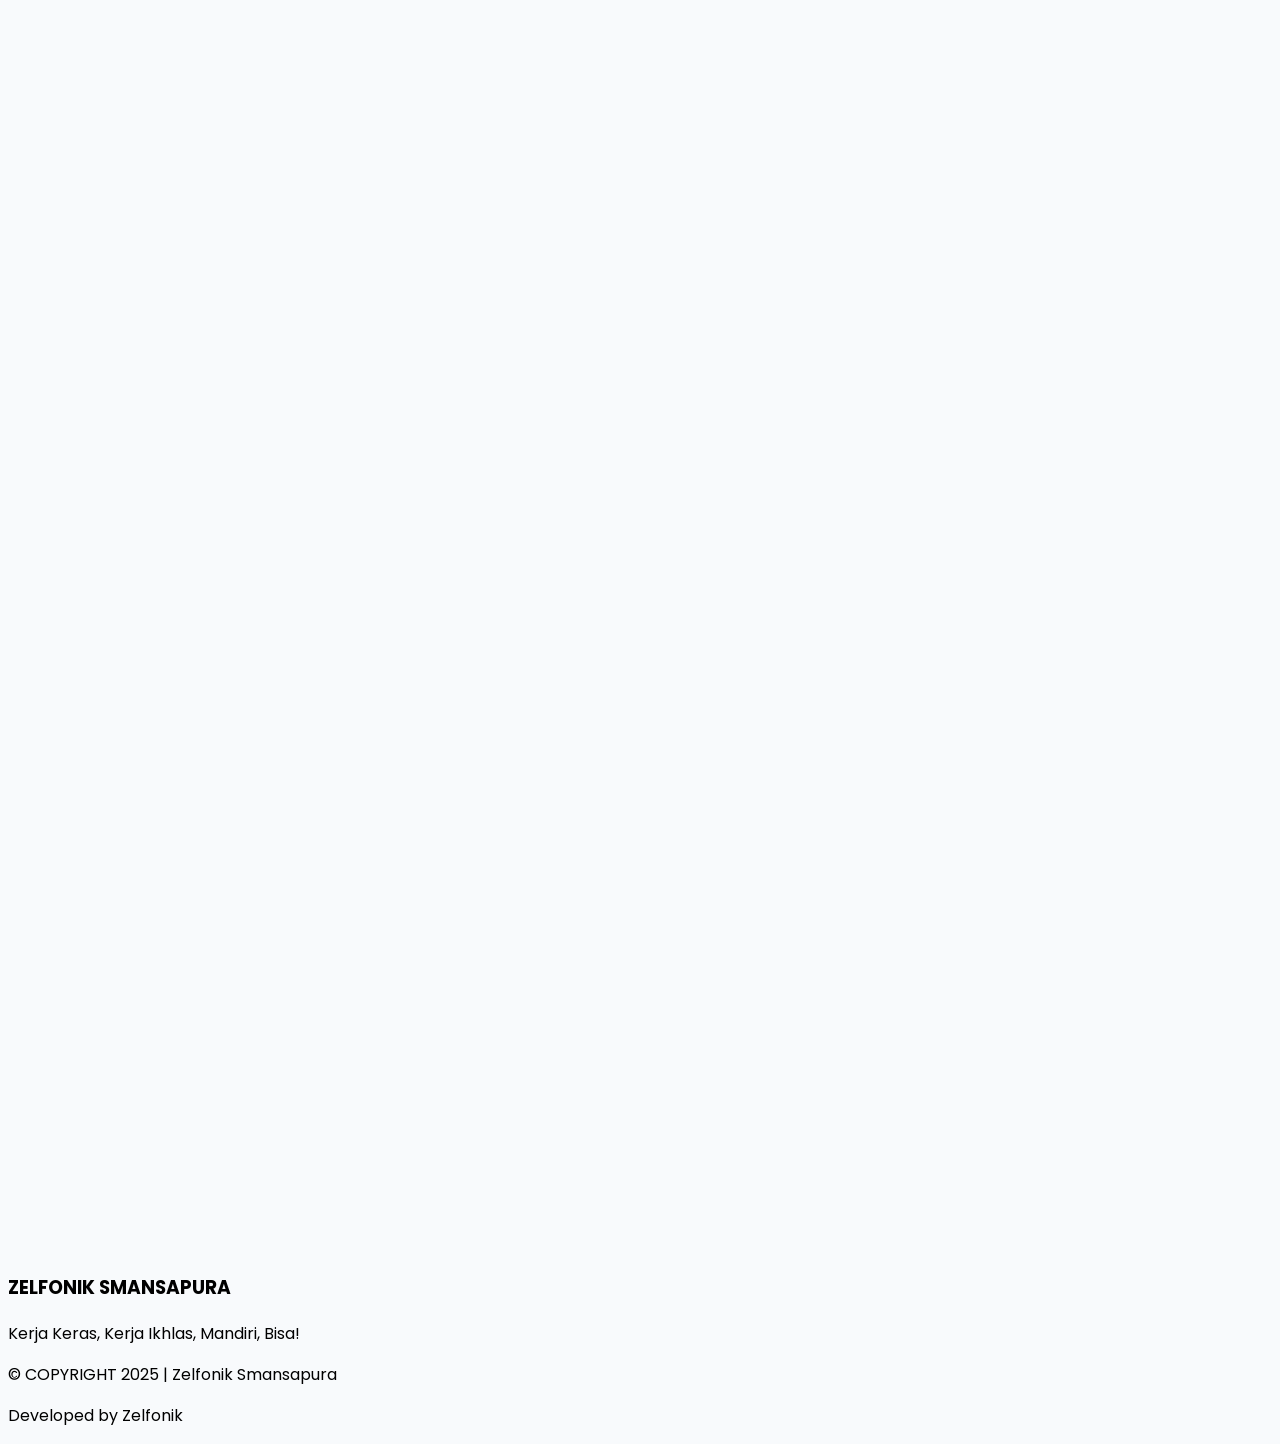
==== commit 02164ac5: "Update index.html" ====
--- a/index.html
+++ b/index.html
@@ -20,42 +20,64 @@
 </head>
 <body class="bg-slate-50">
 
-    <nav class="fixed w-full z-50 top-0 transition-all duration-300">
+<nav class="fixed w-full z-50 top-0 transition-all duration-300">
         <div class="max-w-7xl mx-auto px-6 py-4 flex justify-between items-center">
             
-            <!-- Logo -->
+            <!-- LOGO (Kiri) -->
             <div class="flex items-center gap-3">
-                <div class="w-10 h-10 bg-slate-800 rounded-full flex items-center justify-center text-white font-bold shadow-md"><img src="FOTO/zelfonik logo chrome png.png" alt="Z"></div>
+                <div class="w-10 h-10 bg-slate-800 rounded-full flex items-center justify-center text-white font-bold shadow-md">ZS</div>
                 <h1 class="font-bold text-slate-800 tracking-wide">ZELFONIK</h1>
             </div>
 
-            <!-- Menu -->
+            <!-- MENU DESKTOP (Hanya muncul di Laptop/md ke atas) -->
             <div class="hidden md:flex gap-8 text-sm font-medium text-slate-600">
-                <a href="index.html" class="text-blue-600 font-bold flex items-center gap-2 transition"><i data-lucide="home" class="w-4"></i> Beranda</a>
+                <a href="index.html" class="hover:text-blue-600 flex items-center gap-2 transition"><i data-lucide="home" class="w-4"></i> Beranda</a>
                 <a href="tentang.html" class="hover:text-blue-600 flex items-center gap-2 transition"><i data-lucide="info" class="w-4"></i> Tentang</a>
                 
-                <!-- DROPDOWN YANG BENAR (KLIK) -->
-                <!-- Perhatikan: class 'dropdown-trigger' dan onclick='toggleNavbar()' -->
+                <!-- DROPDOWN STRUKTUR (DESKTOP) -->
                 <div class="relative dropdown-trigger">
-                    <button onclick="toggleNavbar()" class="hover:text-blue-600 flex items-center gap-2 focus:outline-none hover:text-blue-800 transition">
+                    <button onclick="toggleNavbar()" class="text-blue-600 font-bold flex items-center gap-2 focus:outline-none hover:text-blue-800 transition">
                         <i data-lucide="users" class="w-4"></i> Struktur 
                         <i id="navChevron" data-lucide="chevron-down" class="w-3 transition-transform duration-300"></i>
                     </button>
-                    
-                    <!-- Menu Isi -->
                     <div id="navDropdown" class="dropdown-menu absolute left-0 mt-2 w-56 bg-white shadow-xl rounded-lg overflow-hidden border border-slate-100 z-50">
-                        <a href="struktur-inti.html" class="block px-4 py-3 hover:bg-blue-50 hover:text-blue-600 border-l-4 border-transparent hover:border-blue-600 transition">Pengurus Inti</a>
-                        <a href="struktur-bidang.html" class="block px-4 py-3 hover:bg-blue-50 hover:text-blue-600 border-l-4 border-transparent hover:border-blue-600 transition">Bidang OSIS</a>
-                        <a href="struktur-komisi.html" class="block px-4 py-3 hover:bg-blue-50 hover:text-blue-600 border-l-4 border-transparent hover:border-blue-600 transition">Komisi MPK</a>
+                        <a href="struktur-inti.html" class="block px-4 py-3 hover:bg-blue-50 hover:text-blue-600 border-l-4 border-blue-600 text-blue-600 font-bold bg-blue-50">Pengurus Inti</a>
+                        <a href="struktur-bidang.html" class="block px-4 py-3 hover:bg-blue-50 hover:text-blue-600">Bidang OSIS</a>
+                        <a href="struktur-komisi.html" class="block px-4 py-3 hover:bg-blue-50 hover:text-blue-600">Komisi MPK</a>
                     </div>
                 </div>
 
                 <a href="artikel.html" class="hover:text-blue-600 flex items-center gap-2 transition"><i data-lucide="newspaper" class="w-4"></i> Artikel</a>
             </div>
 
-            <button onclick="alert('Fitur Login akan dibuat nanti')" class="bg-slate-800 text-white px-6 py-2 rounded-full text-sm font-medium hover:bg-blue-800 transition shadow-md">
-                Login Admin
-            </button>
+            <!-- TOMBOL LOGIN (Desktop) -->
+            <button class="hidden md:block bg-slate-800 text-white px-5 py-2 rounded-full text-xs font-medium hover:bg-blue-900 transition shadow-md">Login</button>
+
+            <!-- TOMBOL HAMBURGER (Hanya muncul di HP) -->
+            <div class="md:hidden flex items-center">
+                <button onclick="toggleMobileMenu()" class="text-slate-800 focus:outline-none p-2">
+                    <i data-lucide="menu" class="w-6 h-6"></i>
+                </button>
+            </div>
+        </div>
+
+        <!-- MENU MOBILE (Muncul saat hamburger diklik) -->
+        <div id="mobile-menu" class="hidden md:hidden bg-white border-t border-slate-100 absolute w-full left-0 shadow-lg">
+            <div class="px-6 py-4 space-y-4">
+                <a href="index.html" class="block text-slate-600 font-medium hover:text-blue-600">Beranda</a>
+                <a href="tentang.html" class="block text-slate-600 font-medium hover:text-blue-600">Tentang</a>
+                
+                <!-- Submenu Struktur Mobile -->
+                <div class="border-l-2 border-slate-200 pl-4 space-y-3">
+                    <p class="text-xs font-bold text-slate-400 uppercase">Struktur Organisasi</p>
+                    <a href="struktur-inti.html" class="block text-blue-600 font-bold">Pengurus Inti</a>
+                    <a href="struktur-bidang.html" class="block text-slate-600 hover:text-blue-600">Bidang OSIS</a>
+                    <a href="struktur-komisi.html" class="block text-slate-600 hover:text-blue-600">Komisi MPK</a>
+                </div>
+
+                <a href="artikel.html" class="block text-slate-600 font-medium hover:text-blue-600">Artikel</a>
+                <button class="w-full bg-slate-800 text-white py-3 rounded-lg font-bold text-sm">Login Admin</button>
+            </div>
         </div>
     </nav>
 
@@ -179,4 +201,4 @@
     <!-- MENGHUBUNGKAN KE SCRIPT JS -->
     <script src="script.js"></script>
 </body>
-</html>+</html>
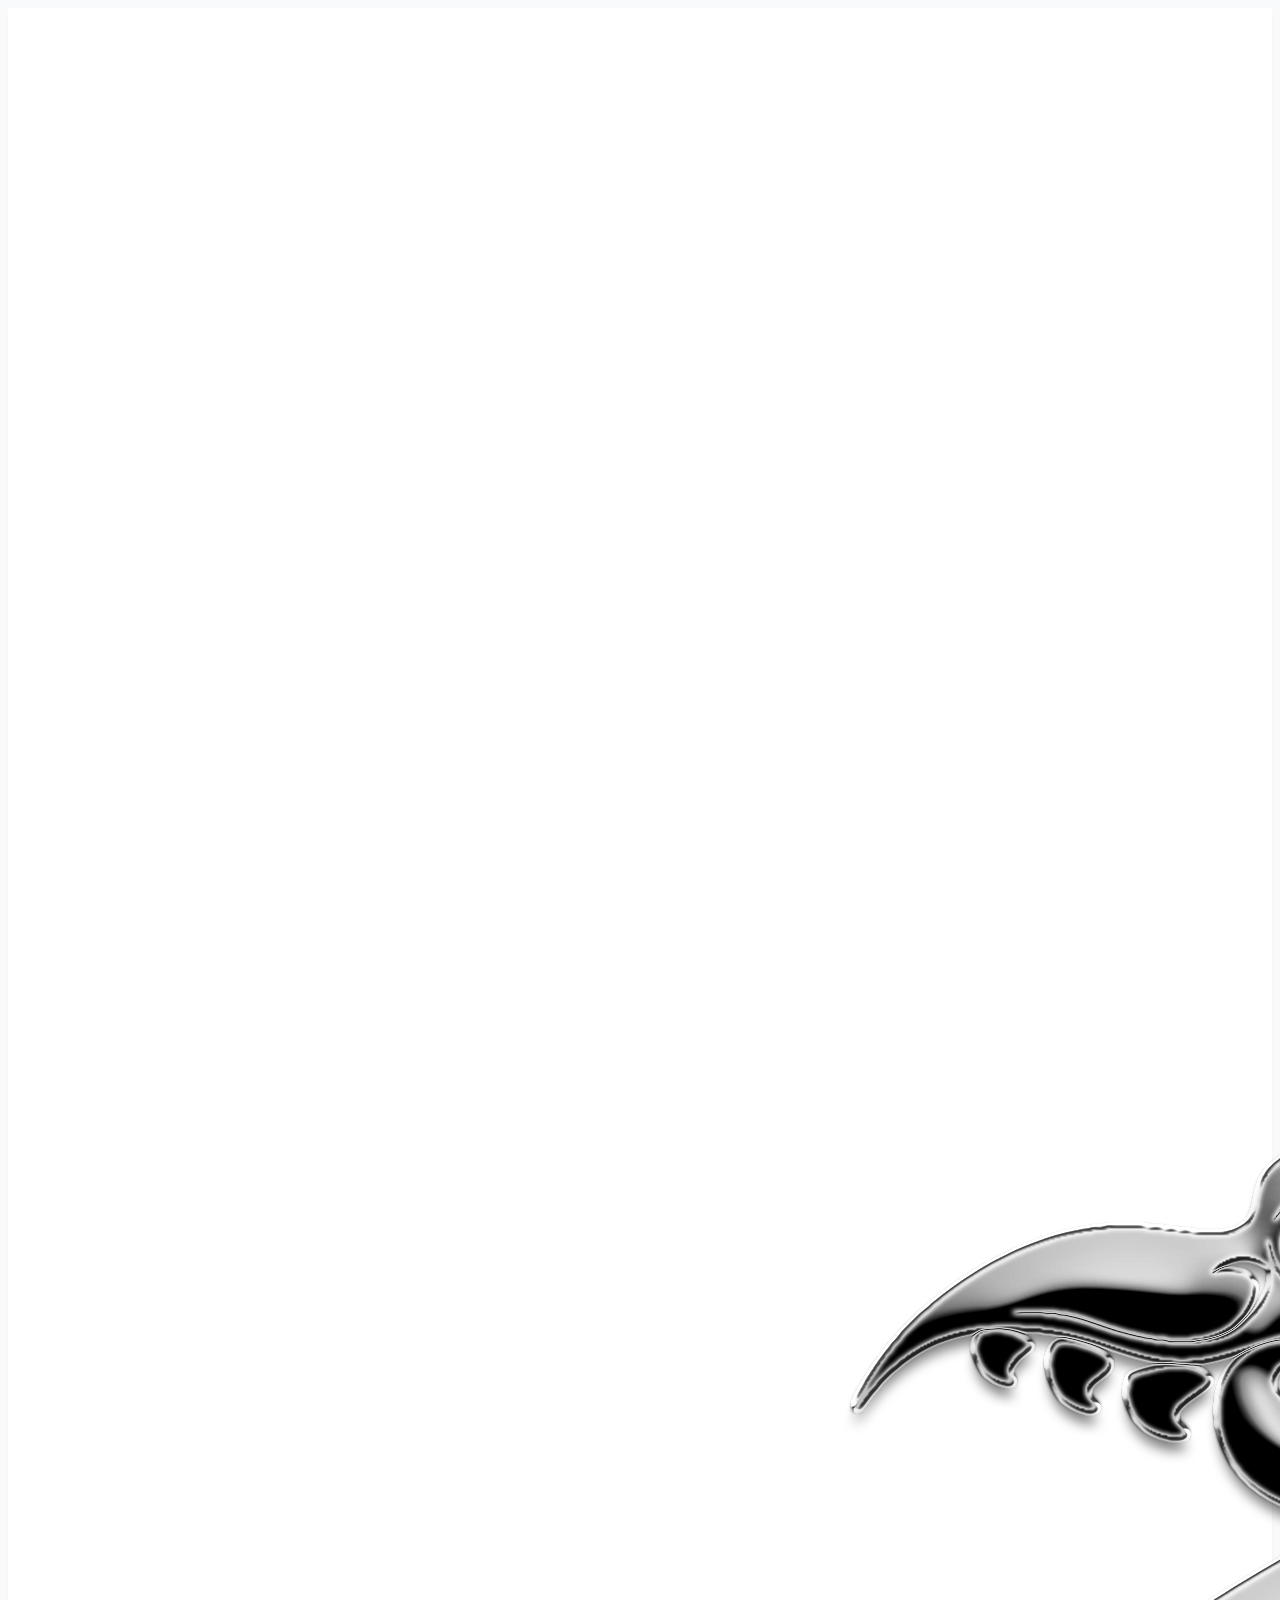
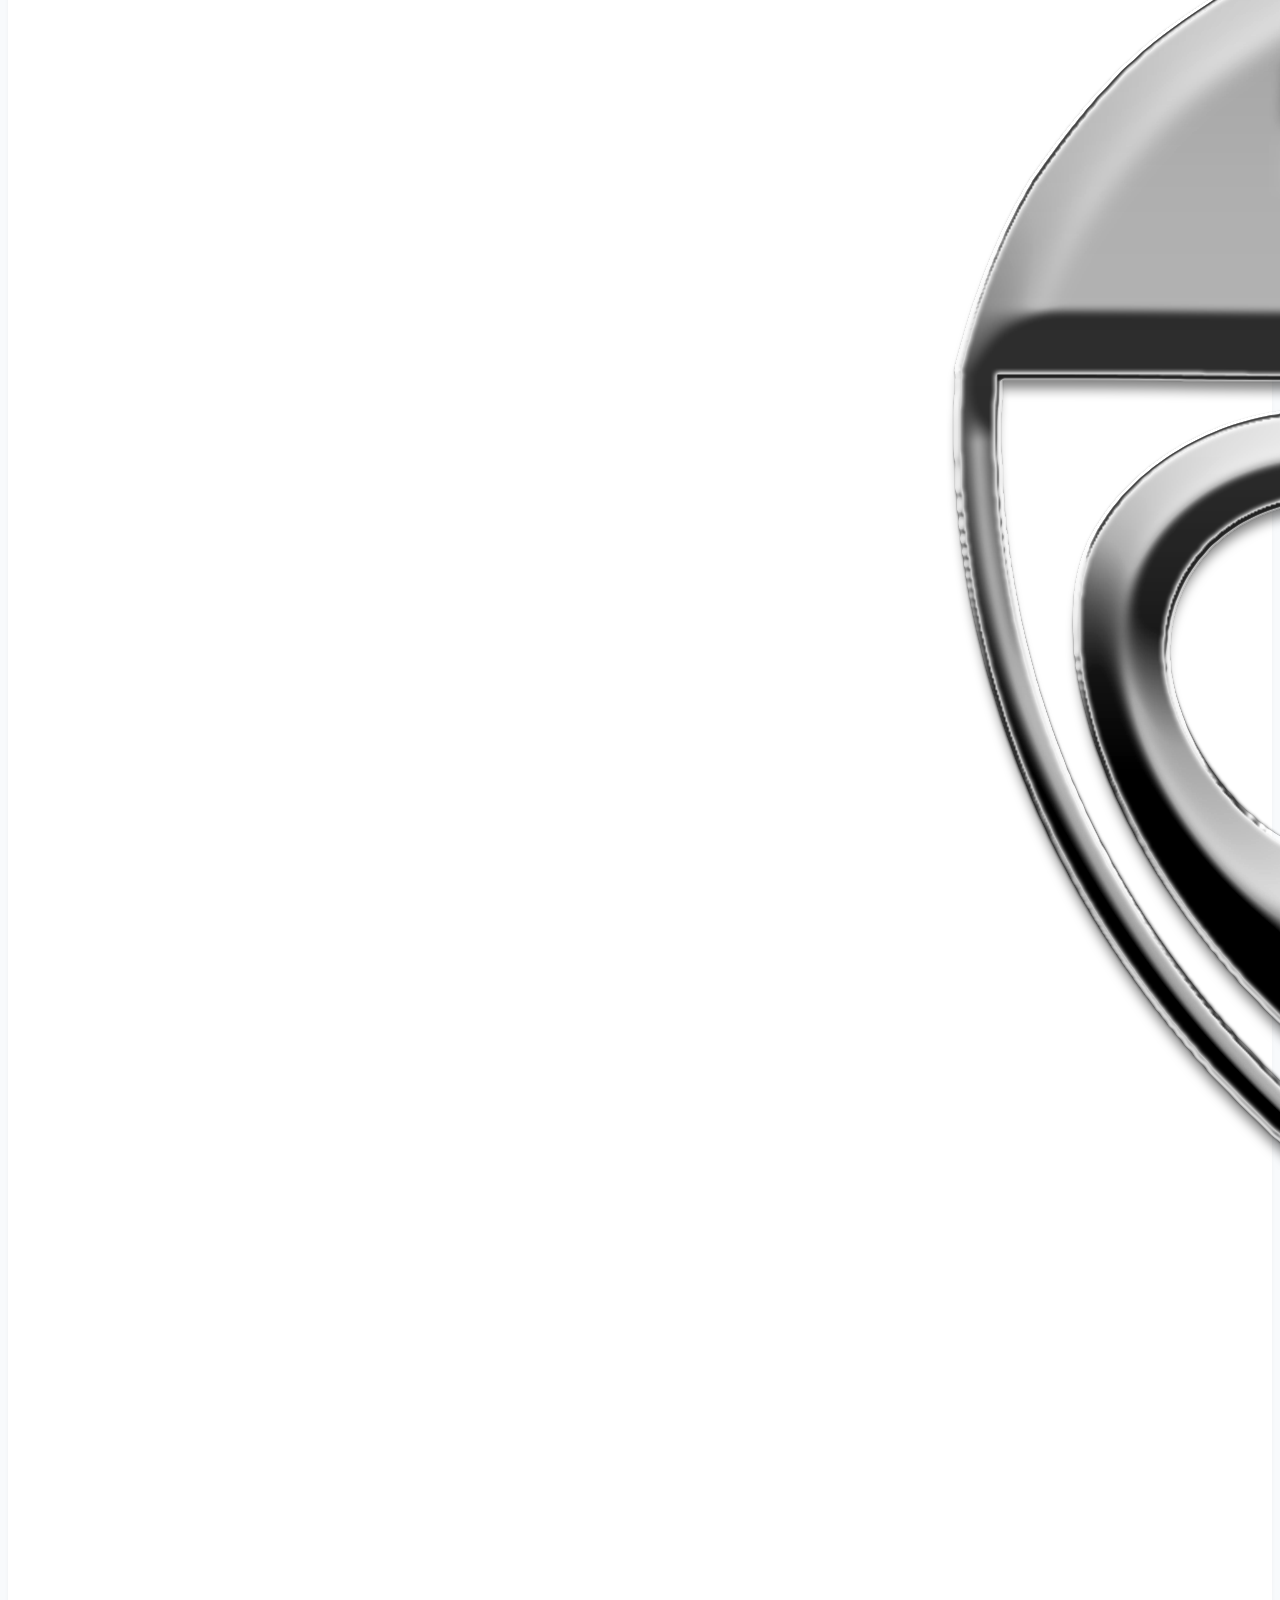
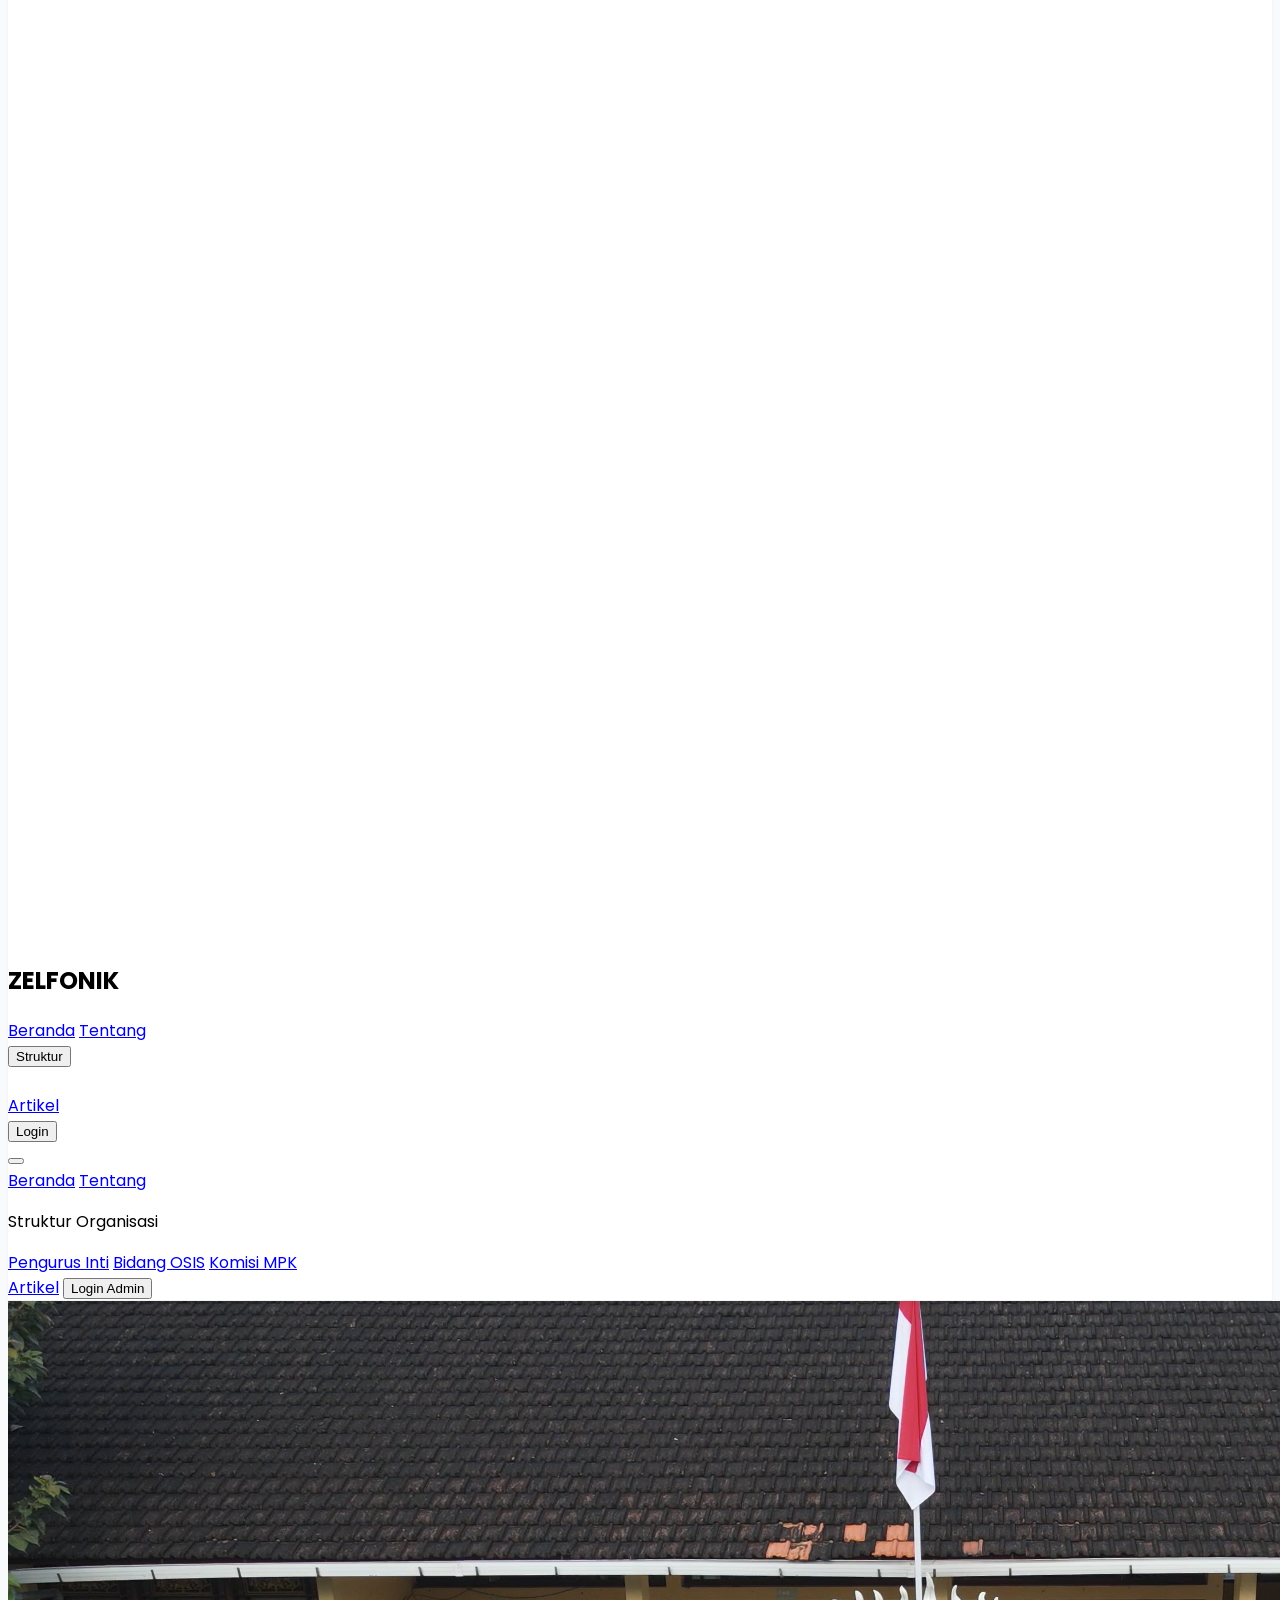
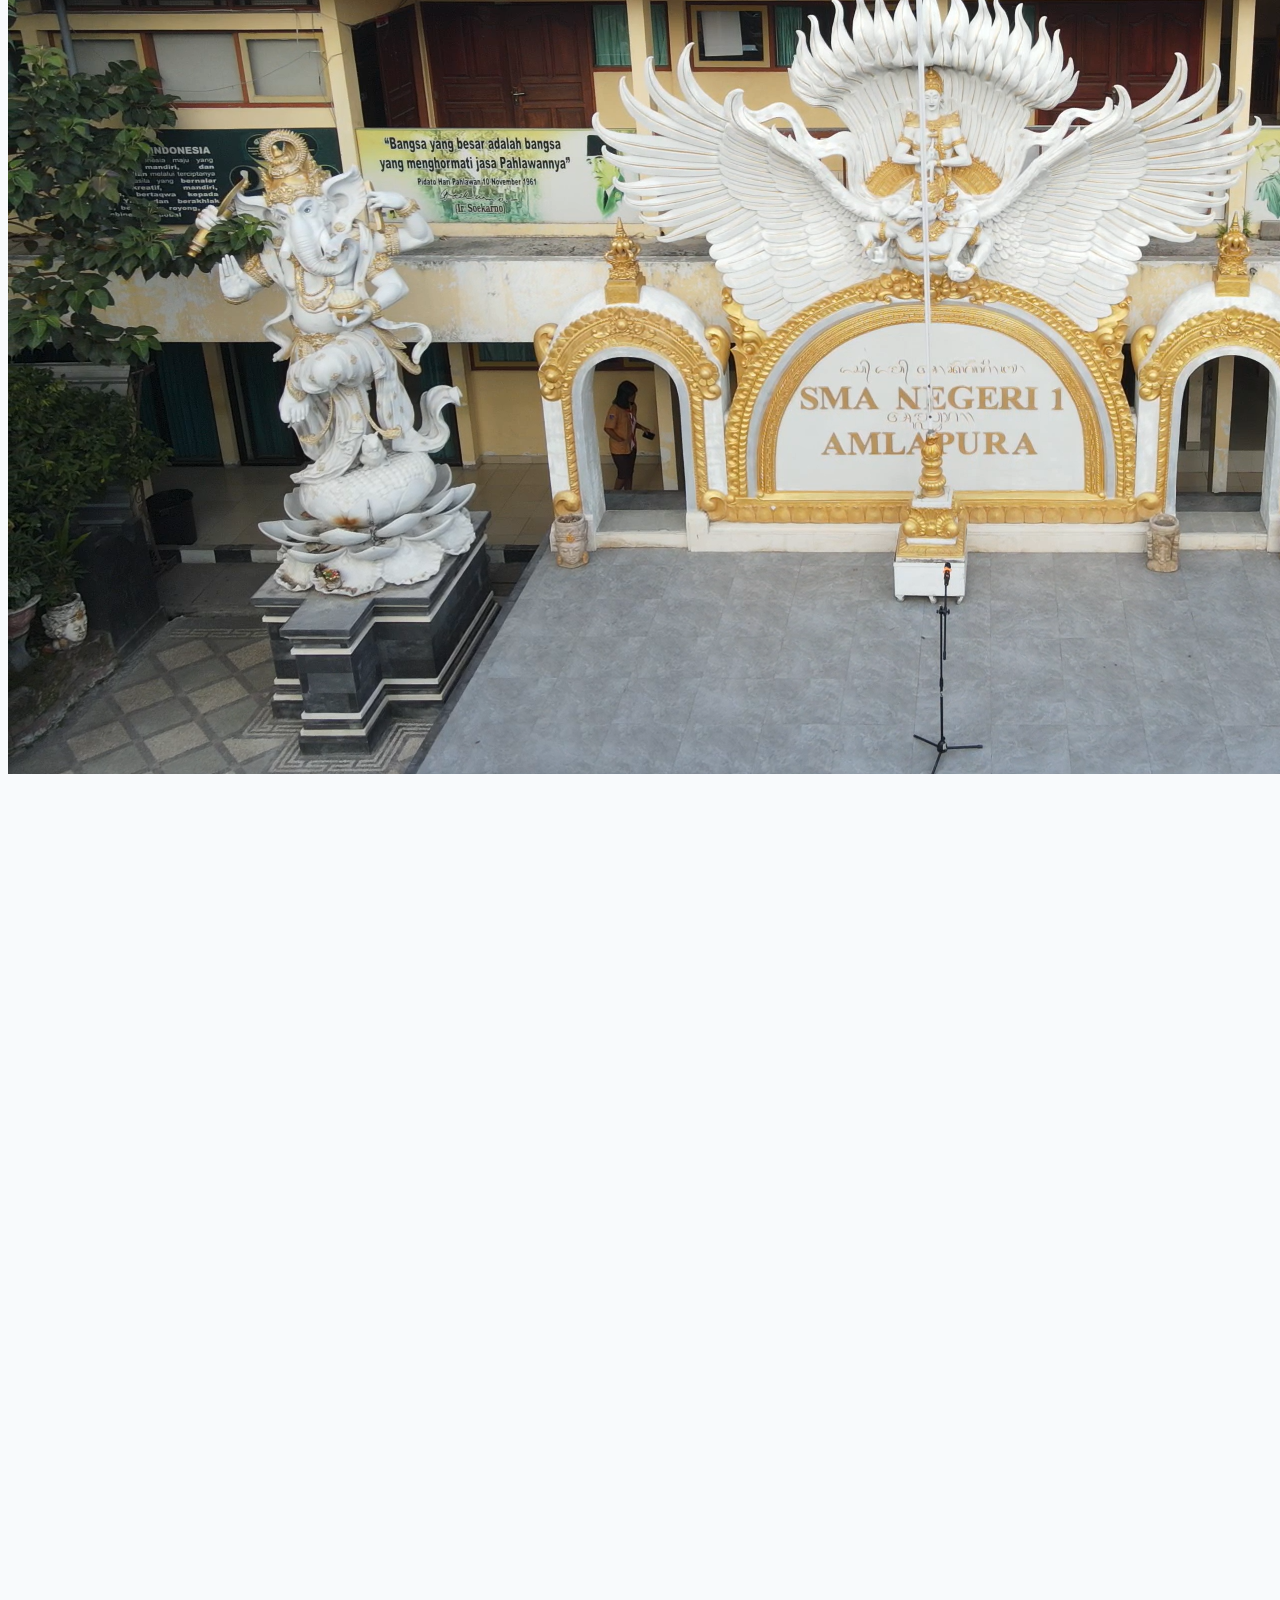
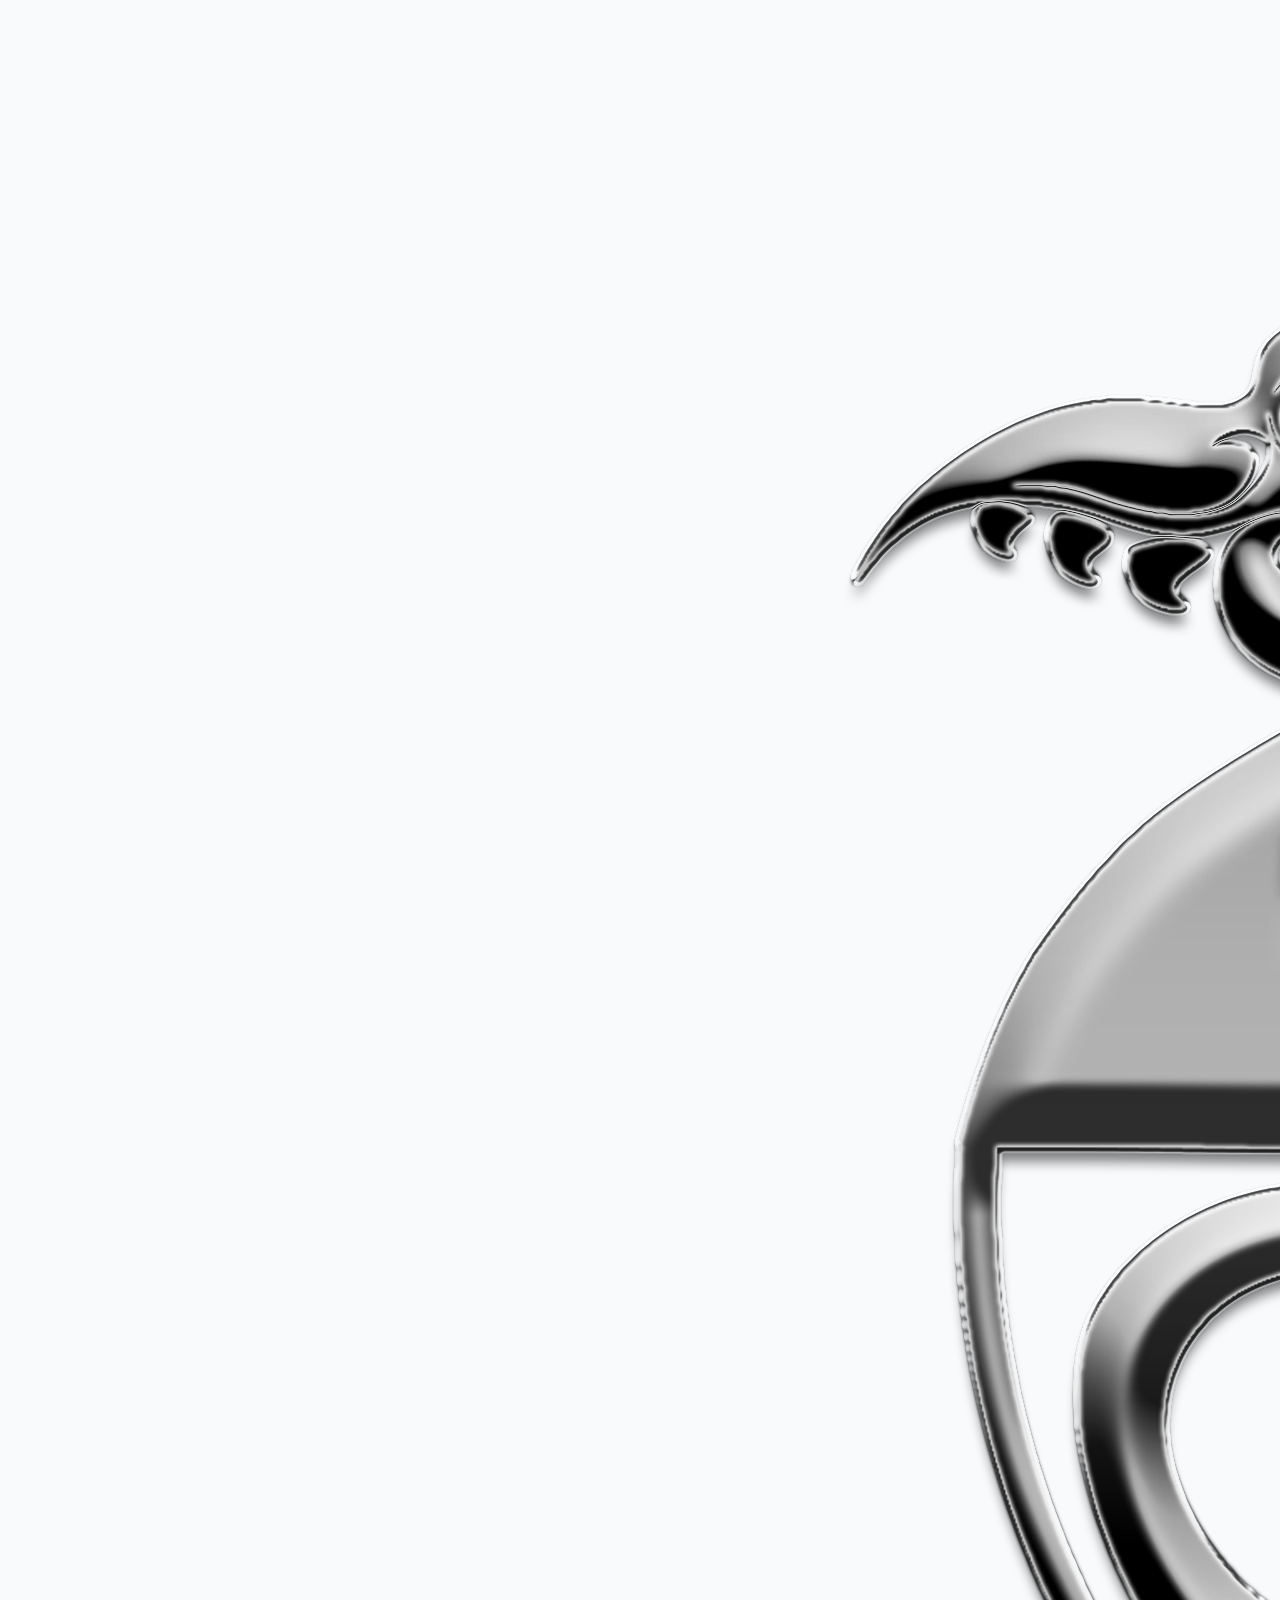
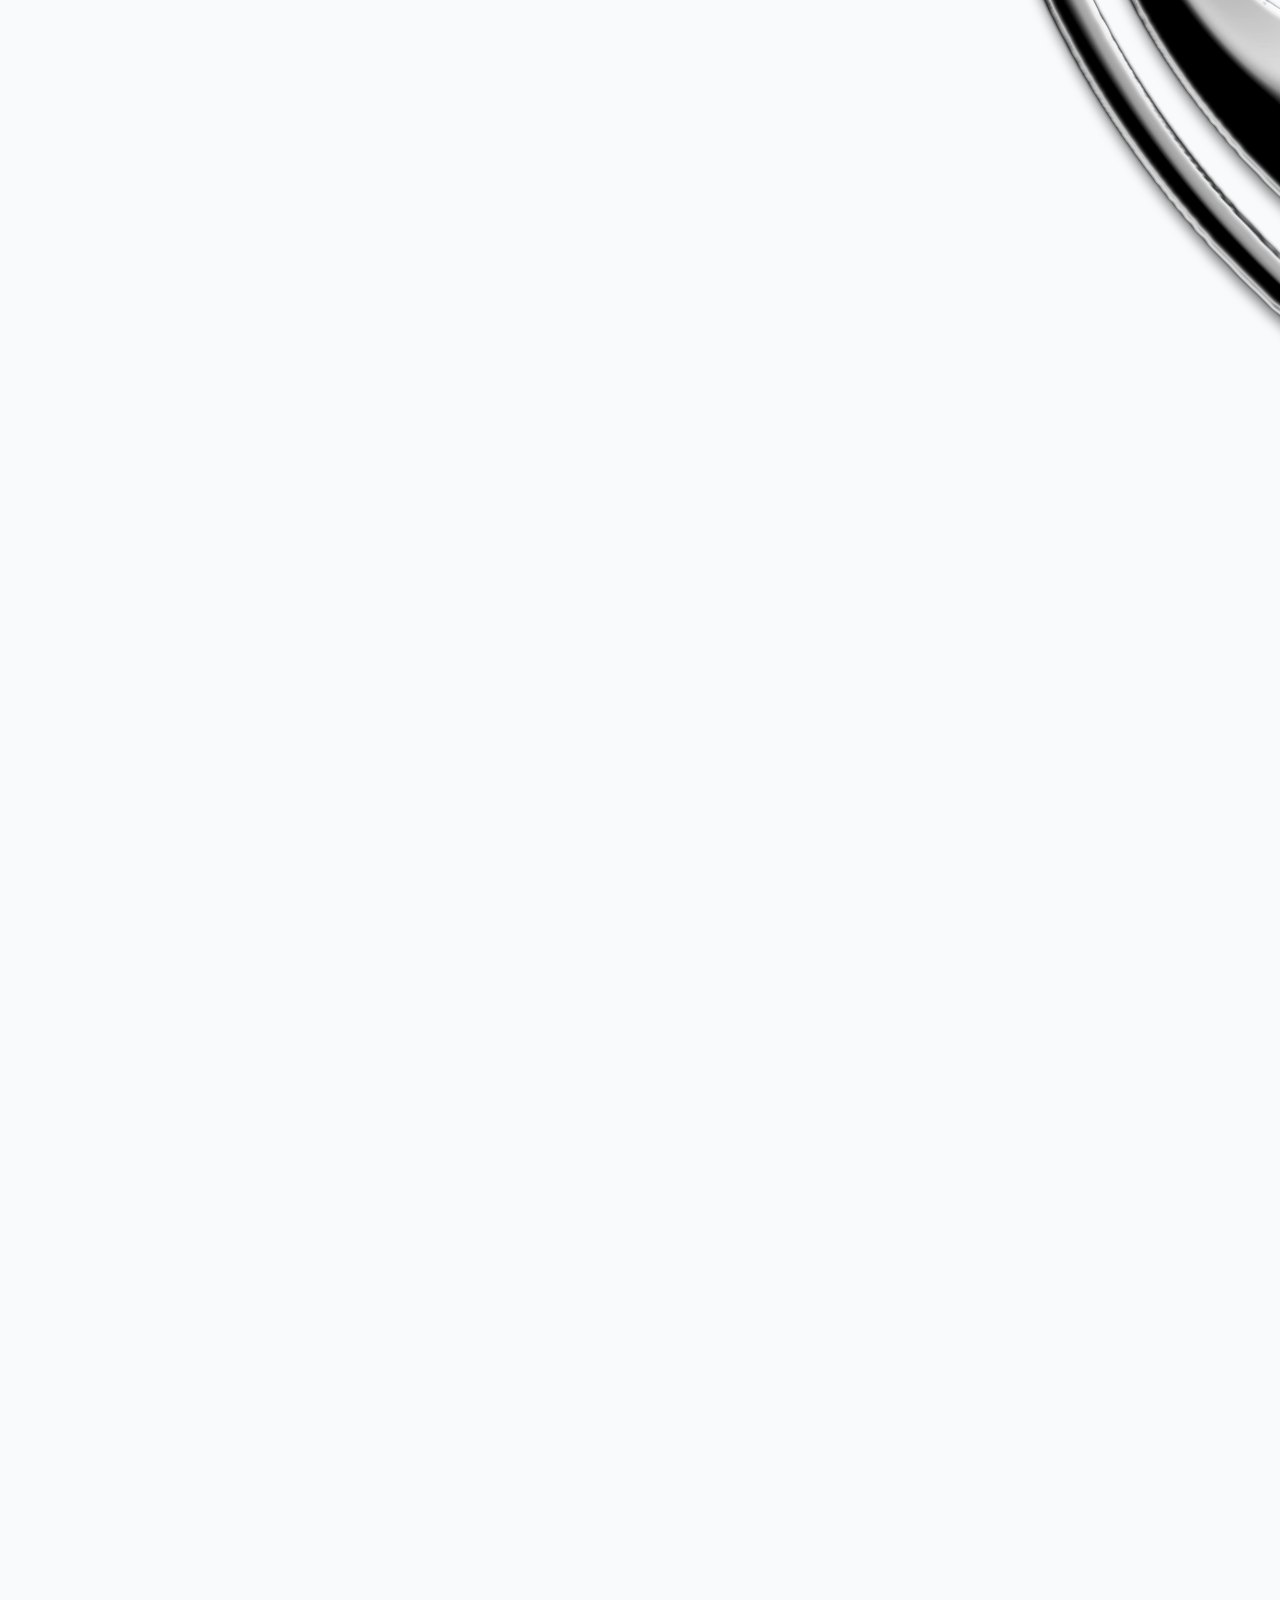
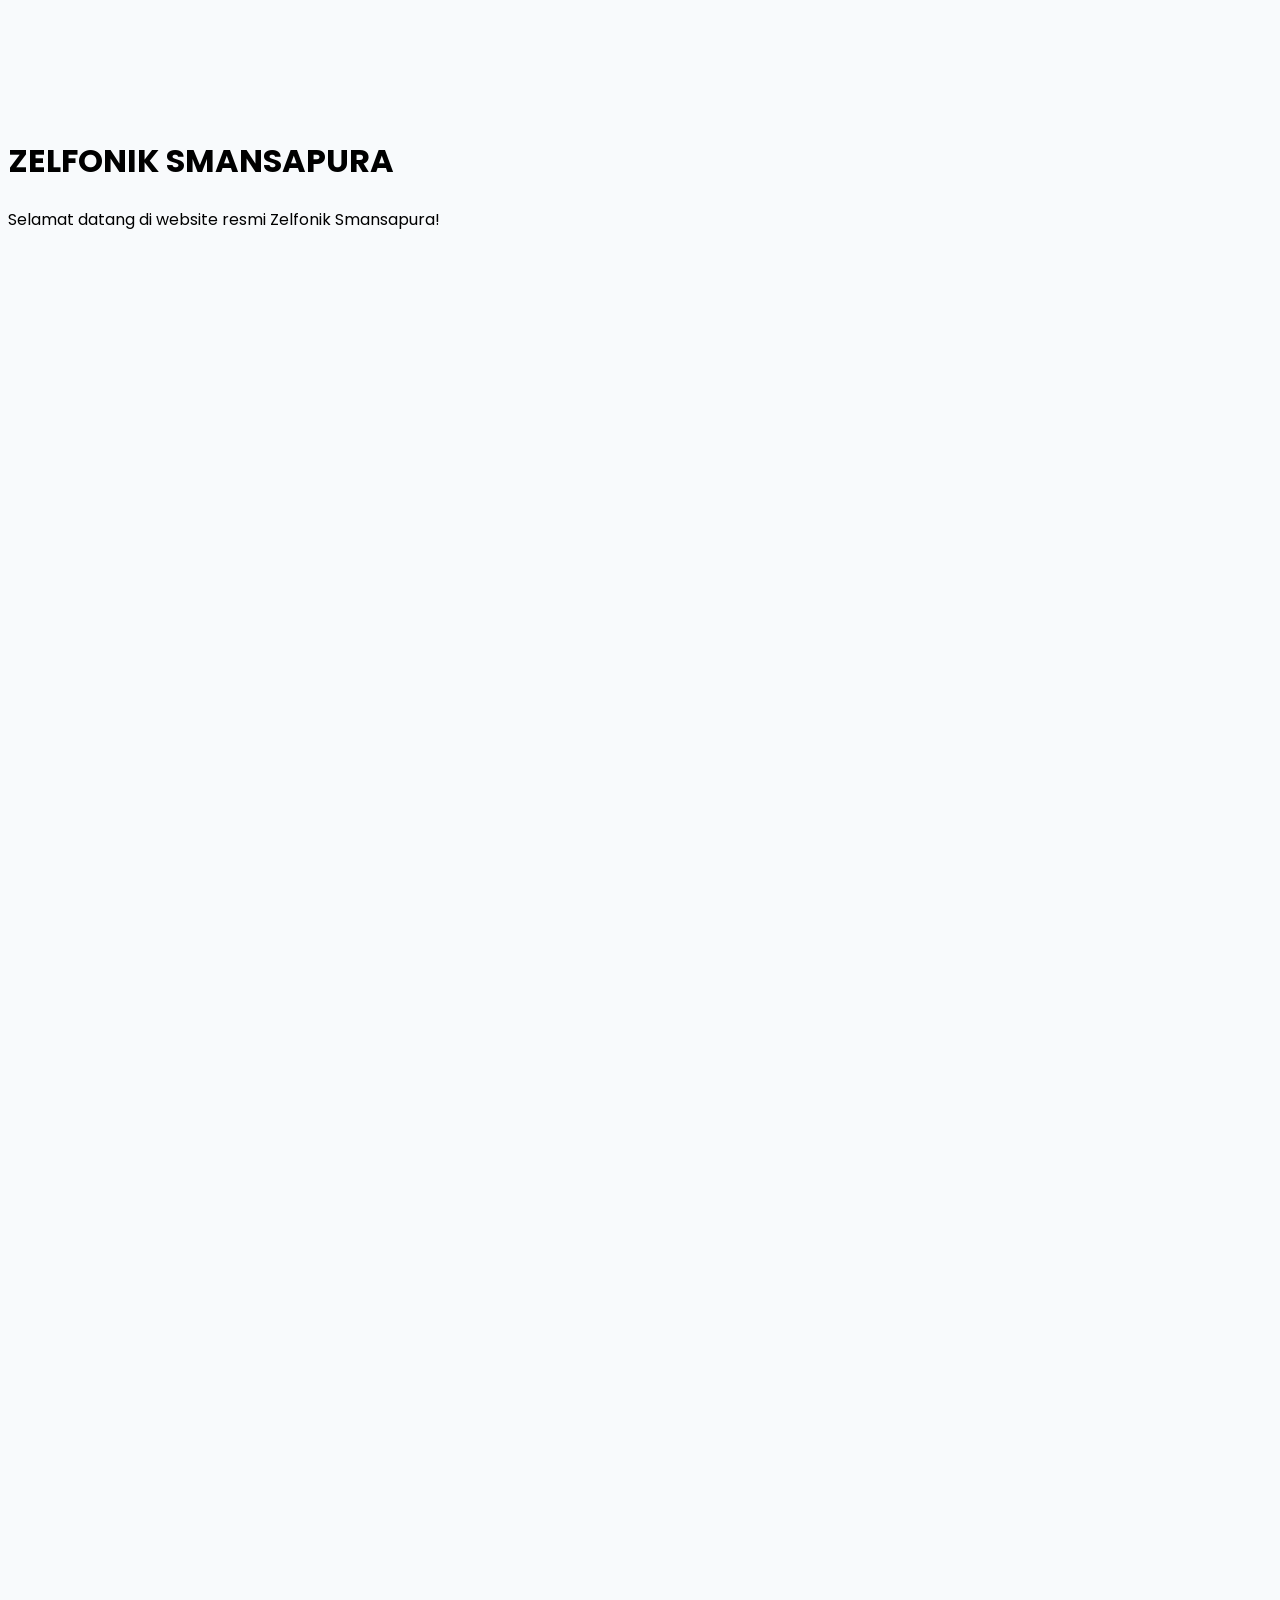
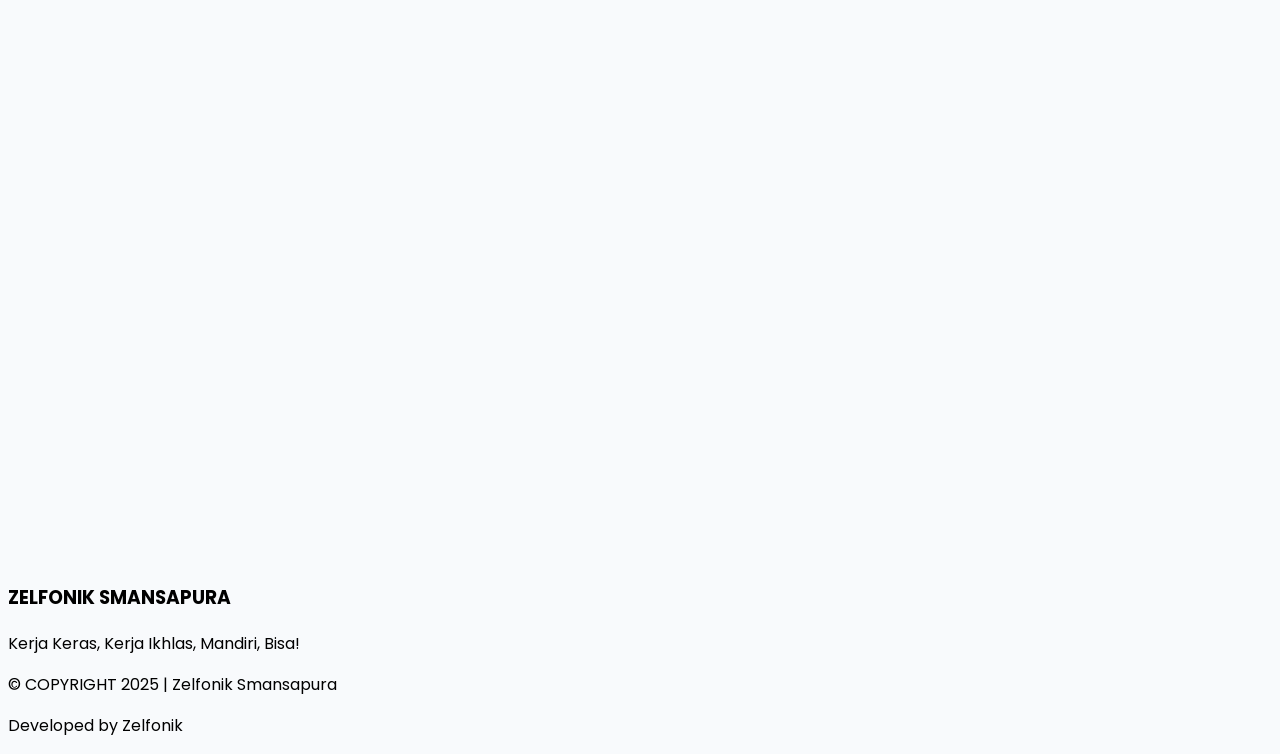
==== commit b40e5964: "Update index.html" ====
--- a/index.html
+++ b/index.html
@@ -25,18 +25,18 @@
             
             <!-- LOGO (Kiri) -->
             <div class="flex items-center gap-3">
-                <div class="w-10 h-10 bg-slate-800 rounded-full flex items-center justify-center text-white font-bold shadow-md">ZS</div>
+                <div class="w-10 h-10 bg-slate-800 rounded-full flex items-center justify-center text-white font-bold shadow-md"><img src="FOTO/zelfonik logo chrome png.png" alt="Z"></div>
                 <h1 class="font-bold text-slate-800 tracking-wide">ZELFONIK</h1>
             </div>
 
             <!-- MENU DESKTOP (Hanya muncul di Laptop/md ke atas) -->
             <div class="hidden md:flex gap-8 text-sm font-medium text-slate-600">
-                <a href="index.html" class="hover:text-blue-600 flex items-center gap-2 transition"><i data-lucide="home" class="w-4"></i> Beranda</a>
+                <a href="index.html" class="text-blue-600 font-bold flex items-center gap-2 transition"><i data-lucide="home" class="w-4"></i> Beranda</a>
                 <a href="tentang.html" class="hover:text-blue-600 flex items-center gap-2 transition"><i data-lucide="info" class="w-4"></i> Tentang</a>
                 
                 <!-- DROPDOWN STRUKTUR (DESKTOP) -->
                 <div class="relative dropdown-trigger">
-                    <button onclick="toggleNavbar()" class="text-blue-600 font-bold flex items-center gap-2 focus:outline-none hover:text-blue-800 transition">
+                    <button onclick="toggleNavbar()" class="hover:text-blue-600 flex items-center gap-2 focus:outline-none hover:text-blue-800 transition">
                         <i data-lucide="users" class="w-4"></i> Struktur 
                         <i id="navChevron" data-lucide="chevron-down" class="w-3 transition-transform duration-300"></i>
                     </button>
